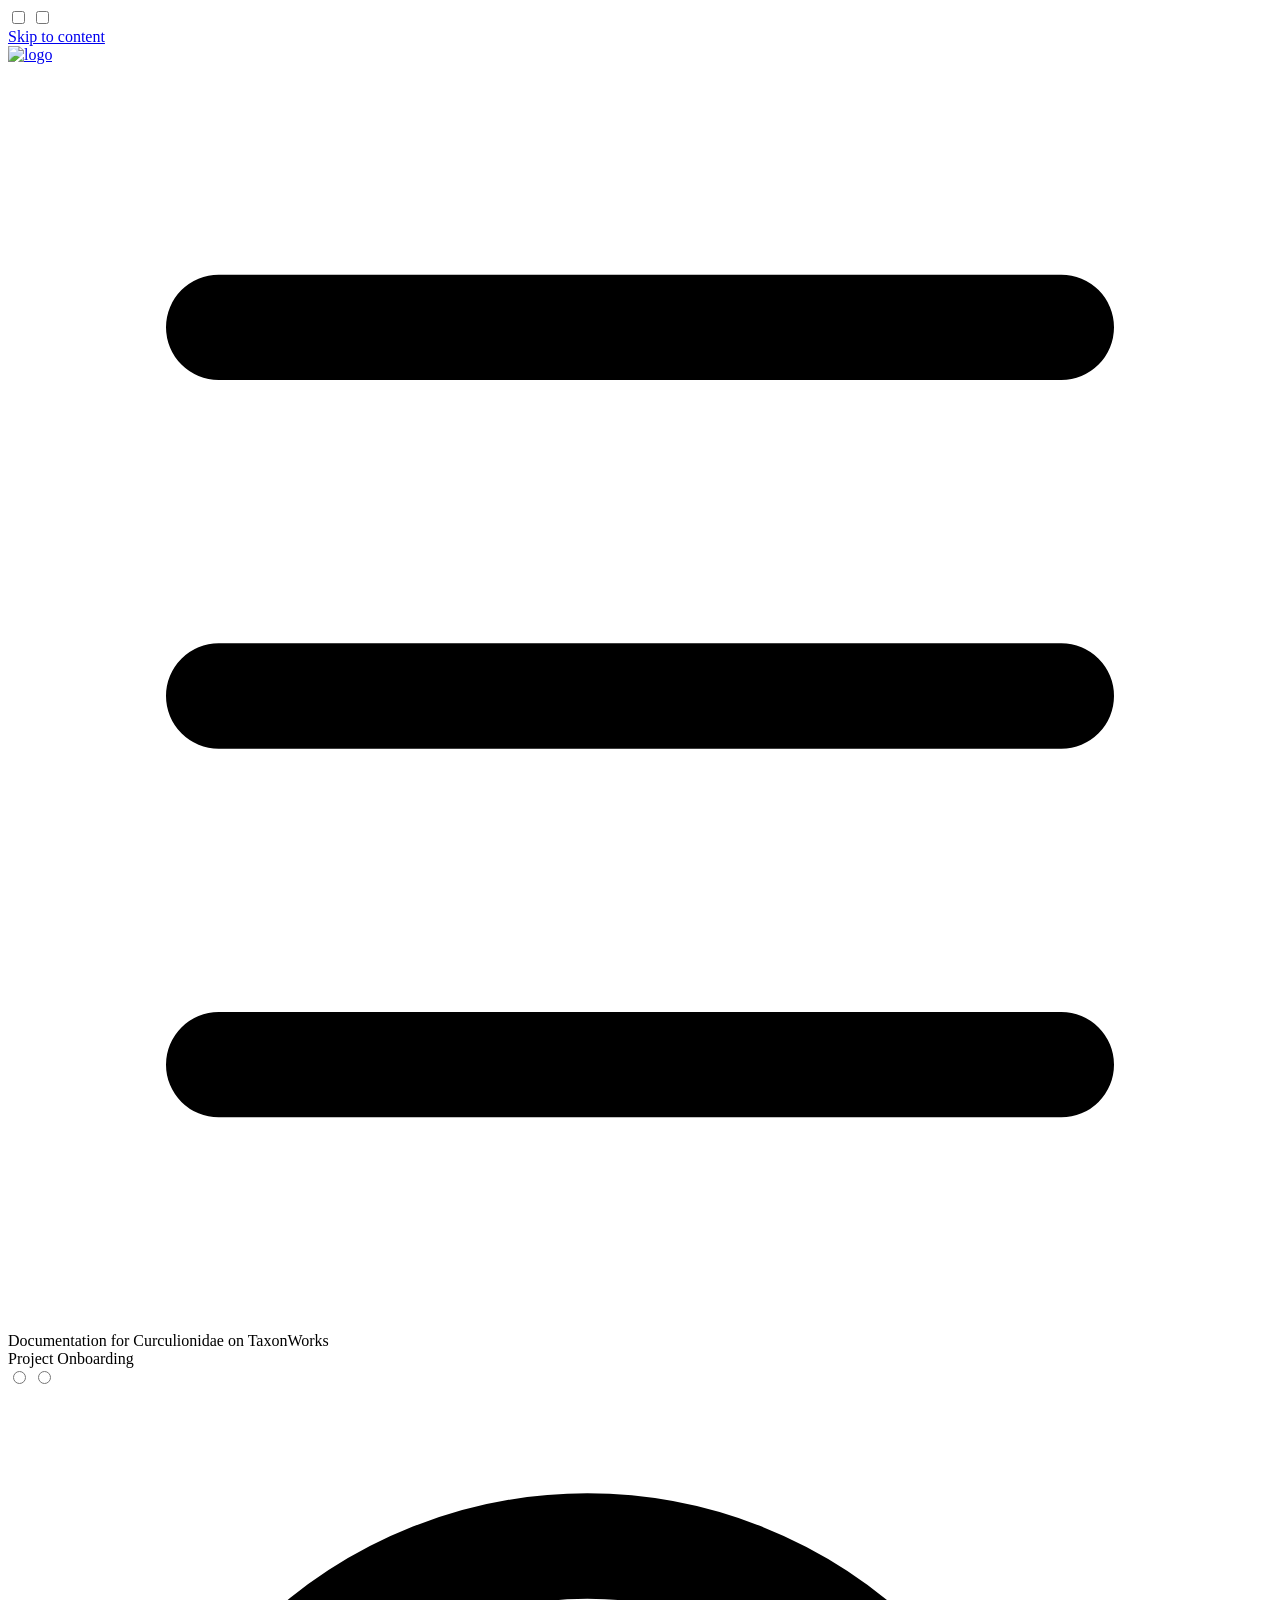
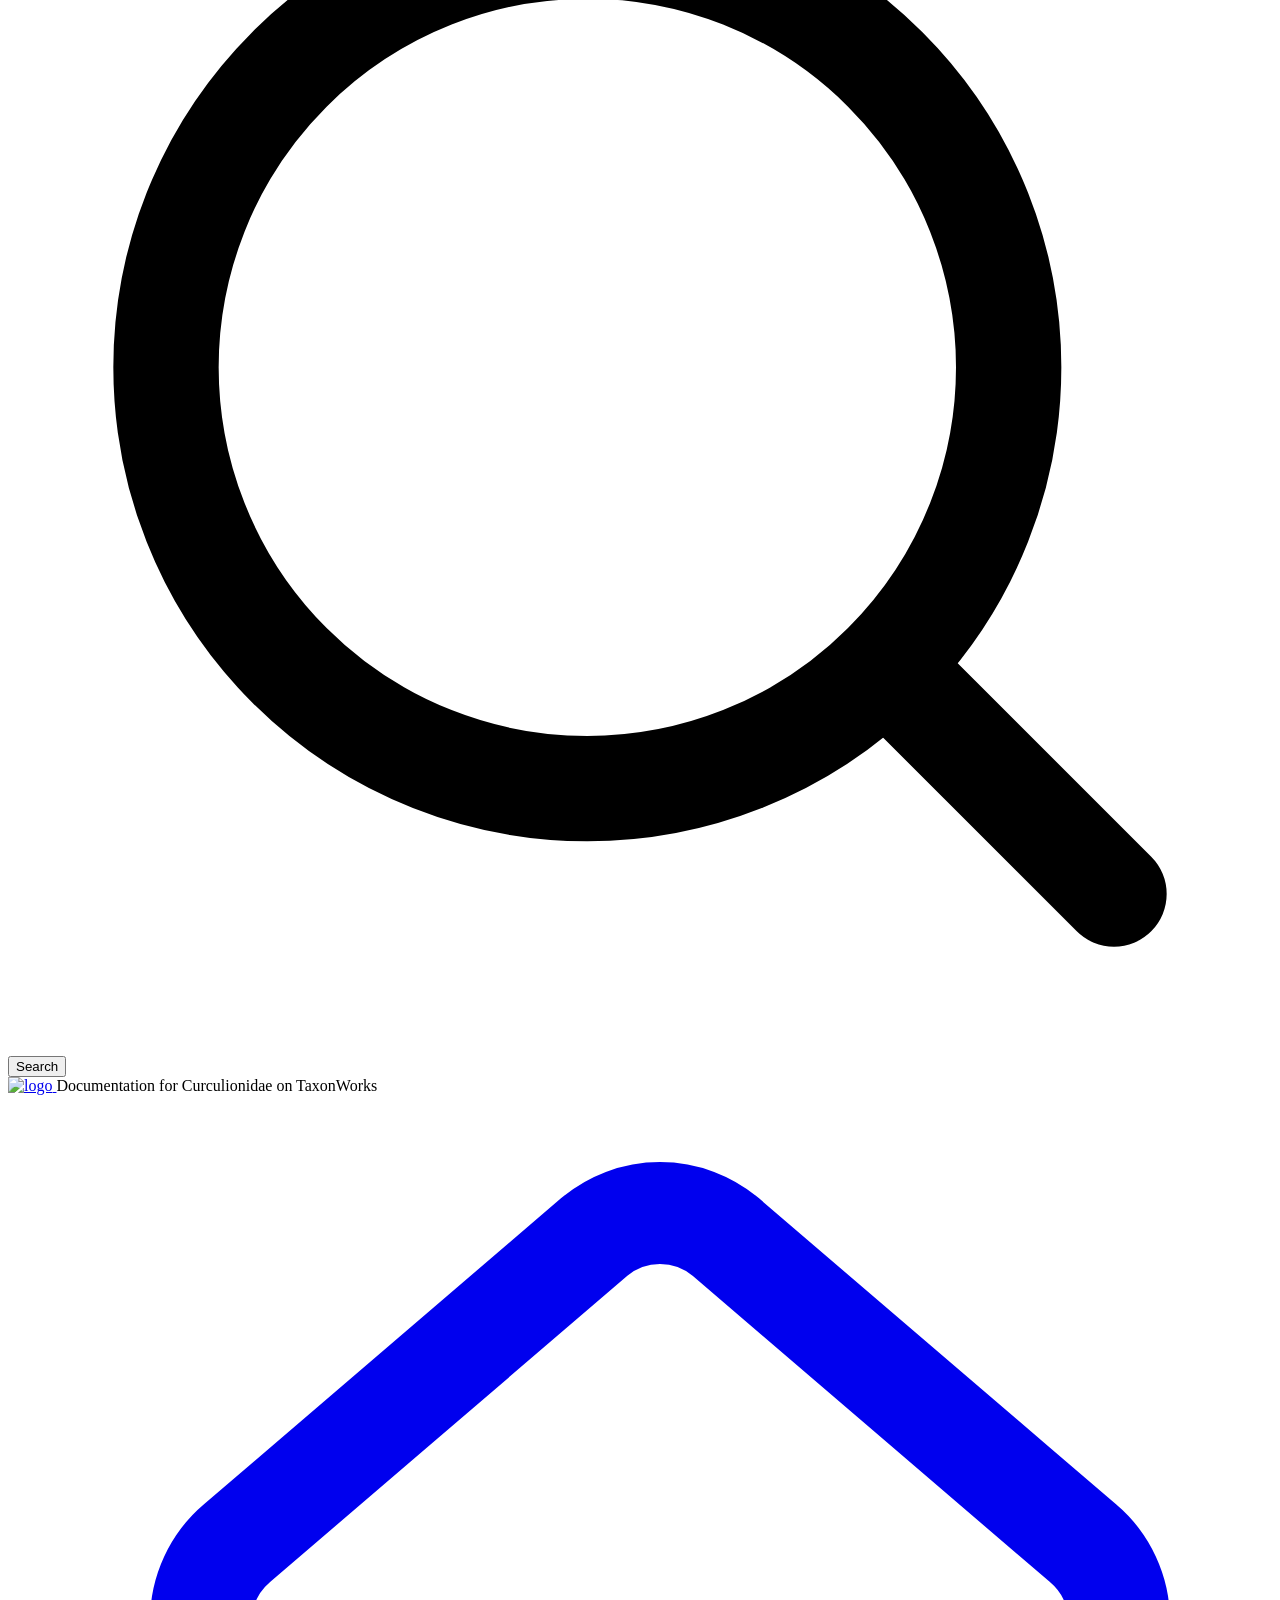
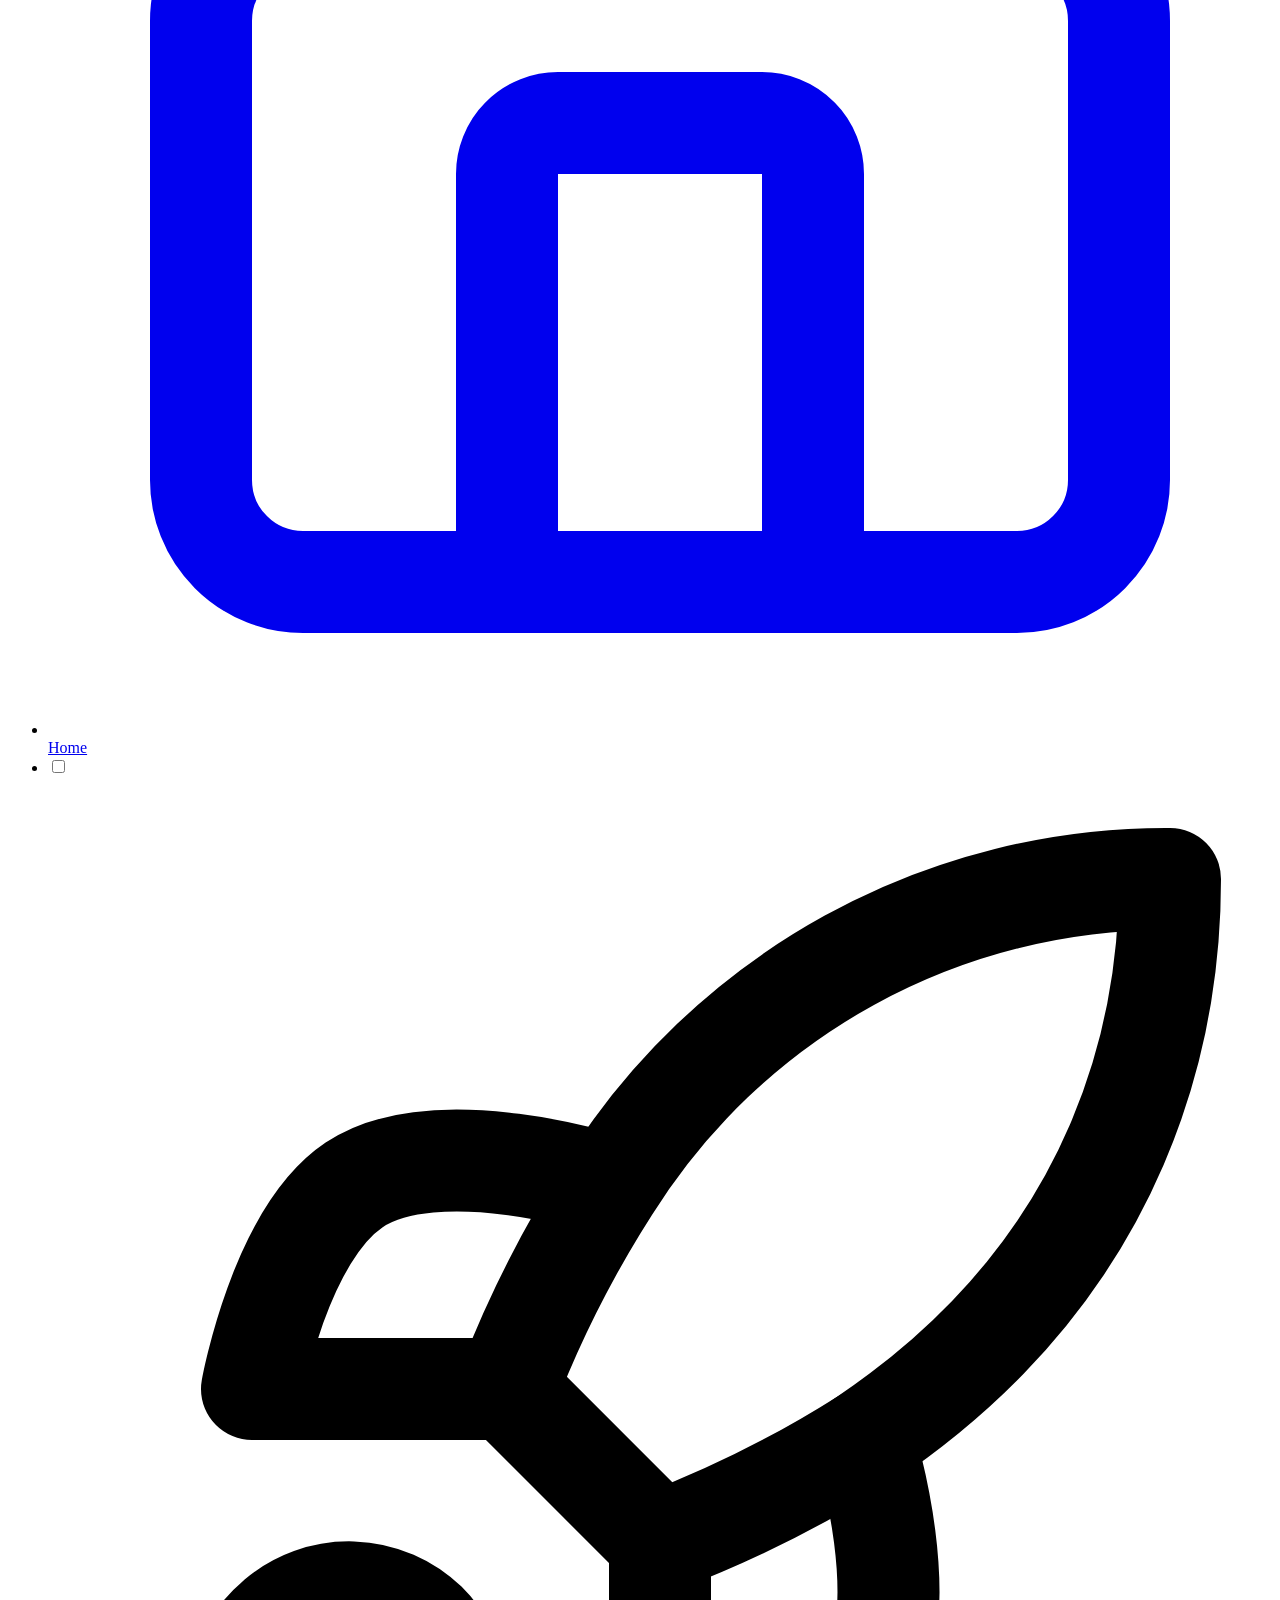
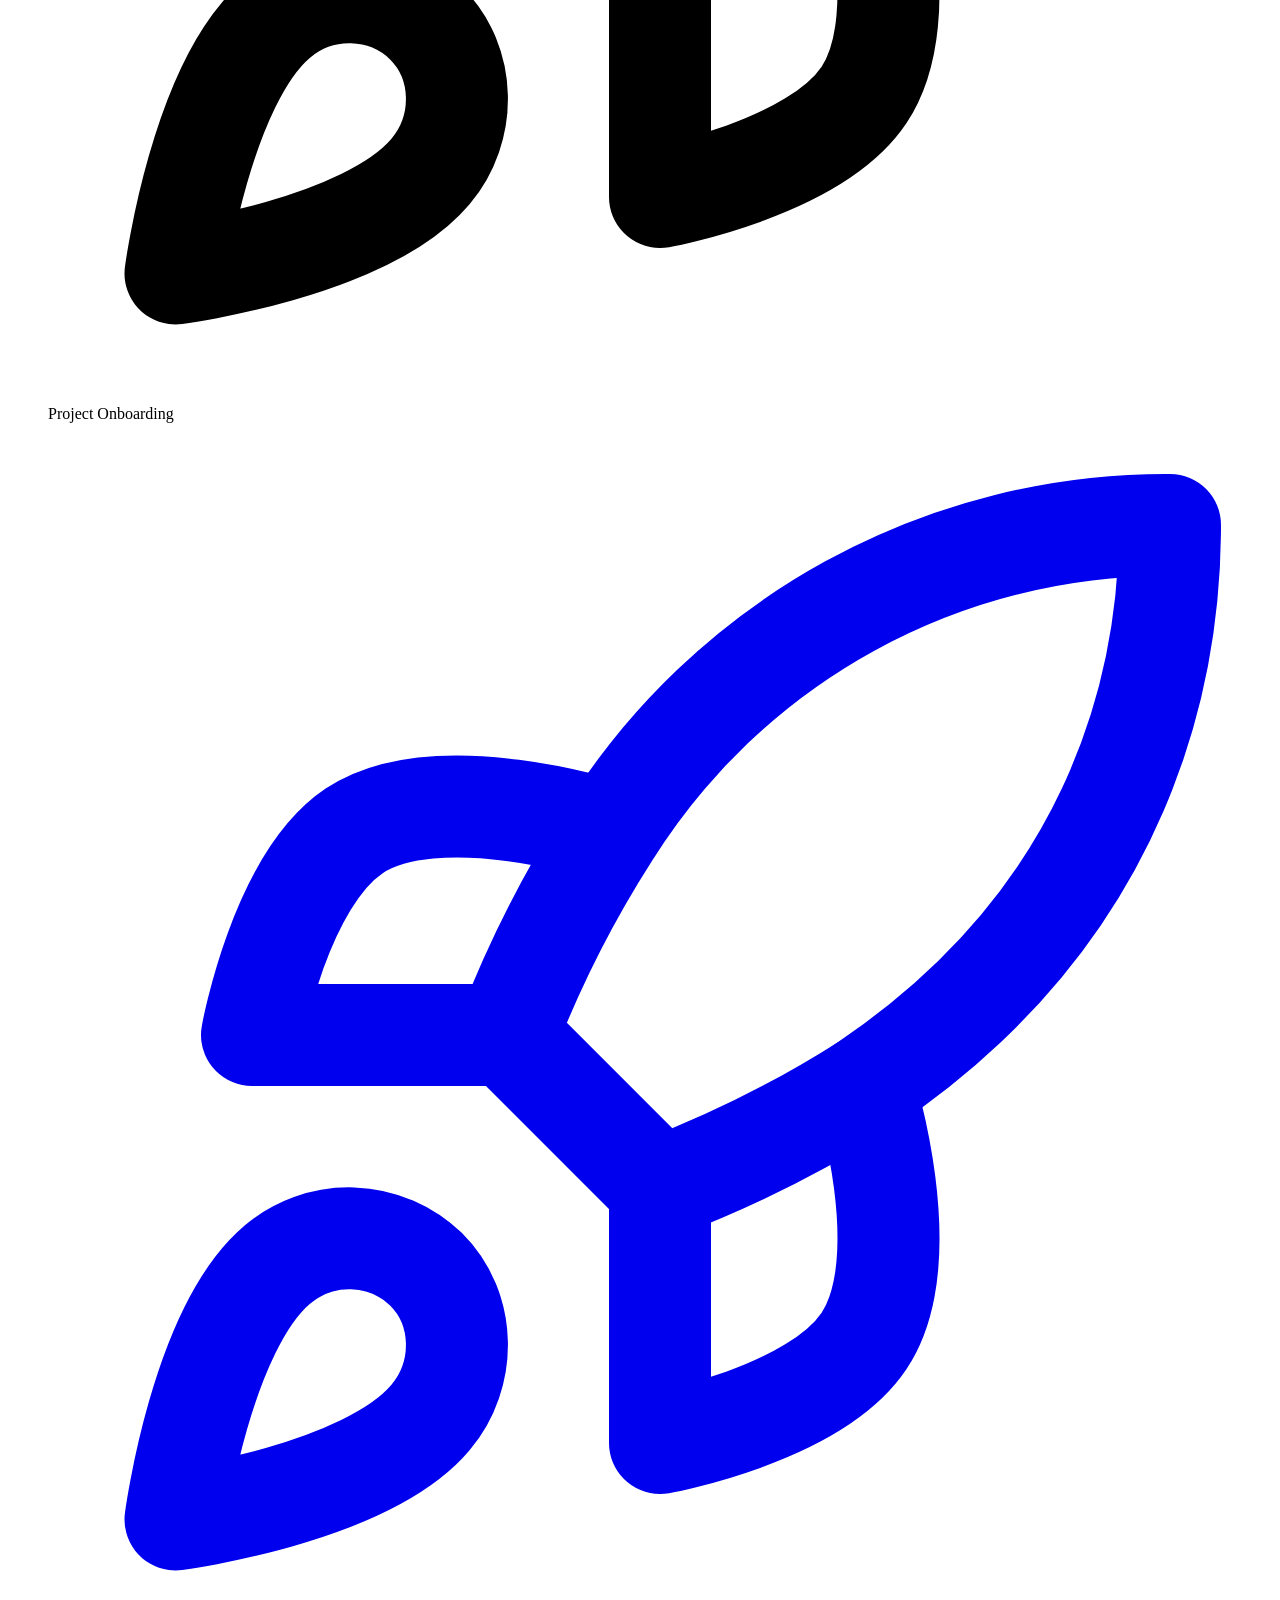
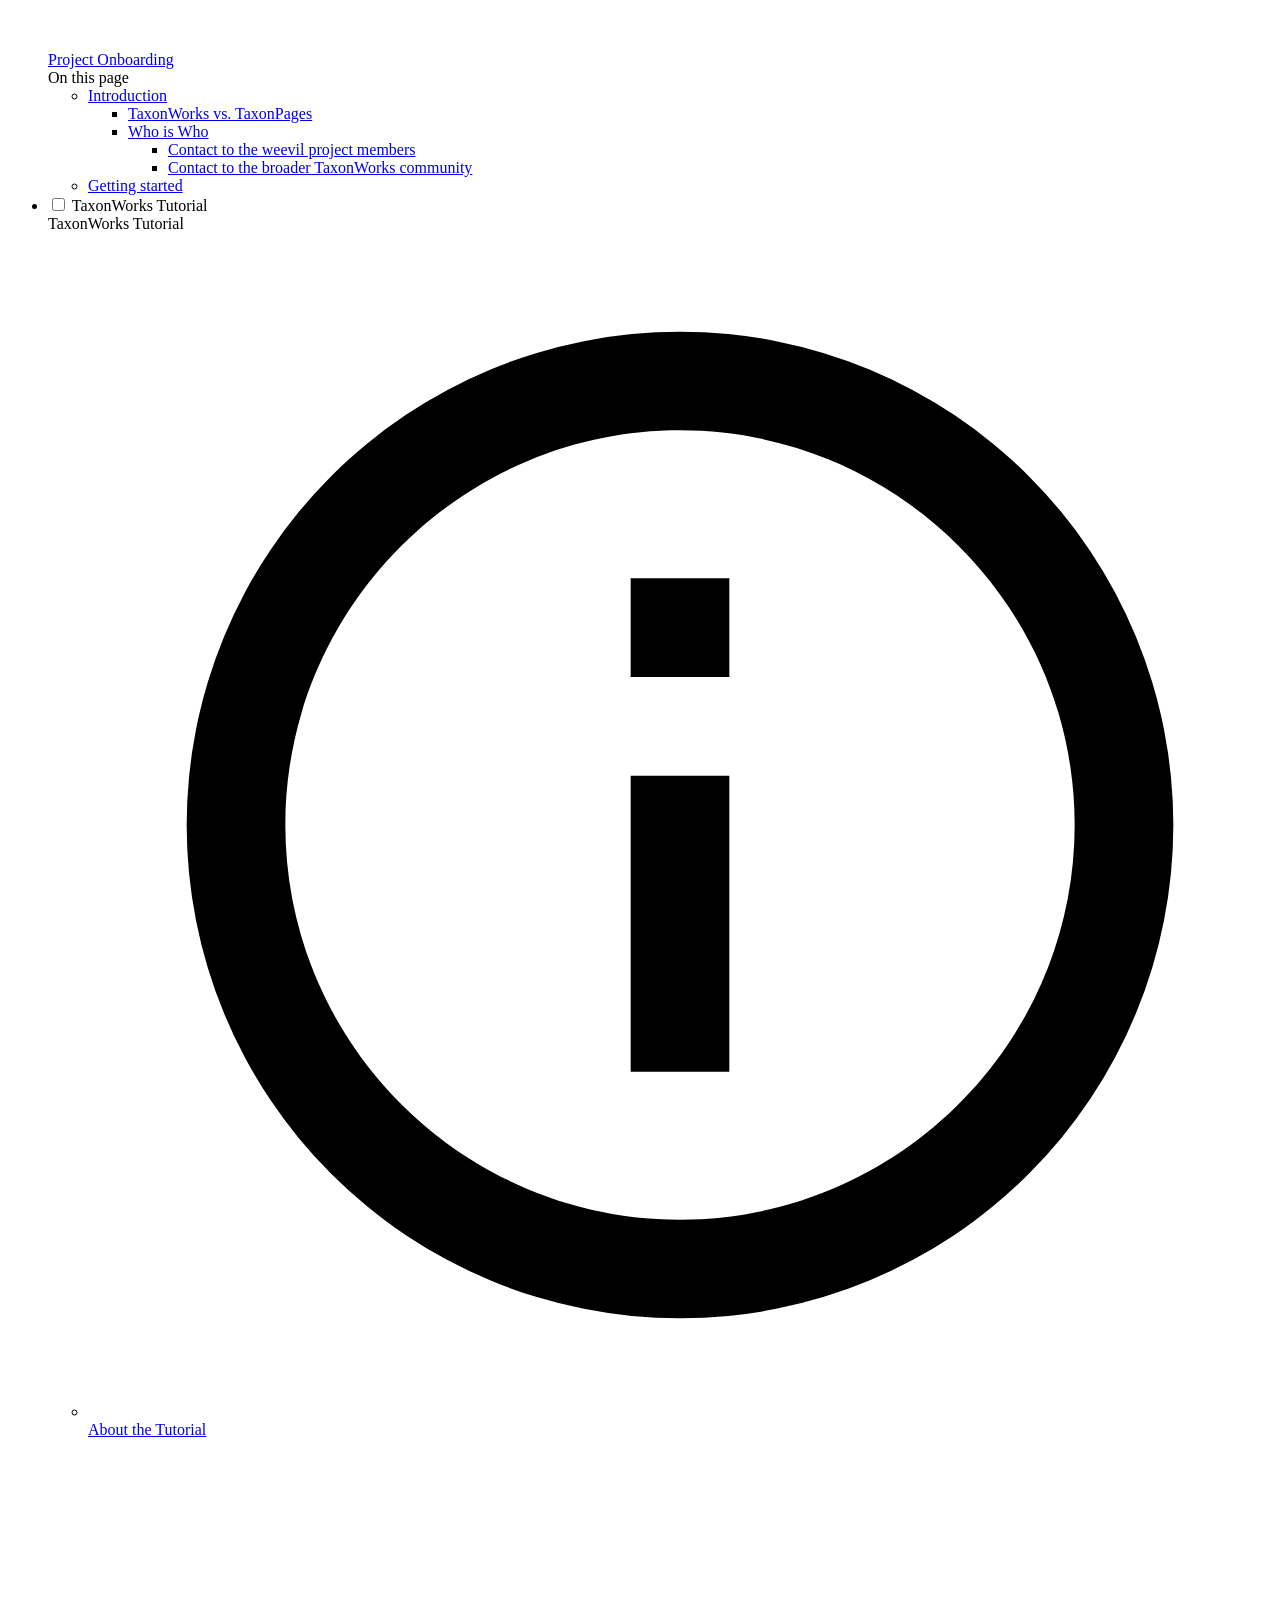
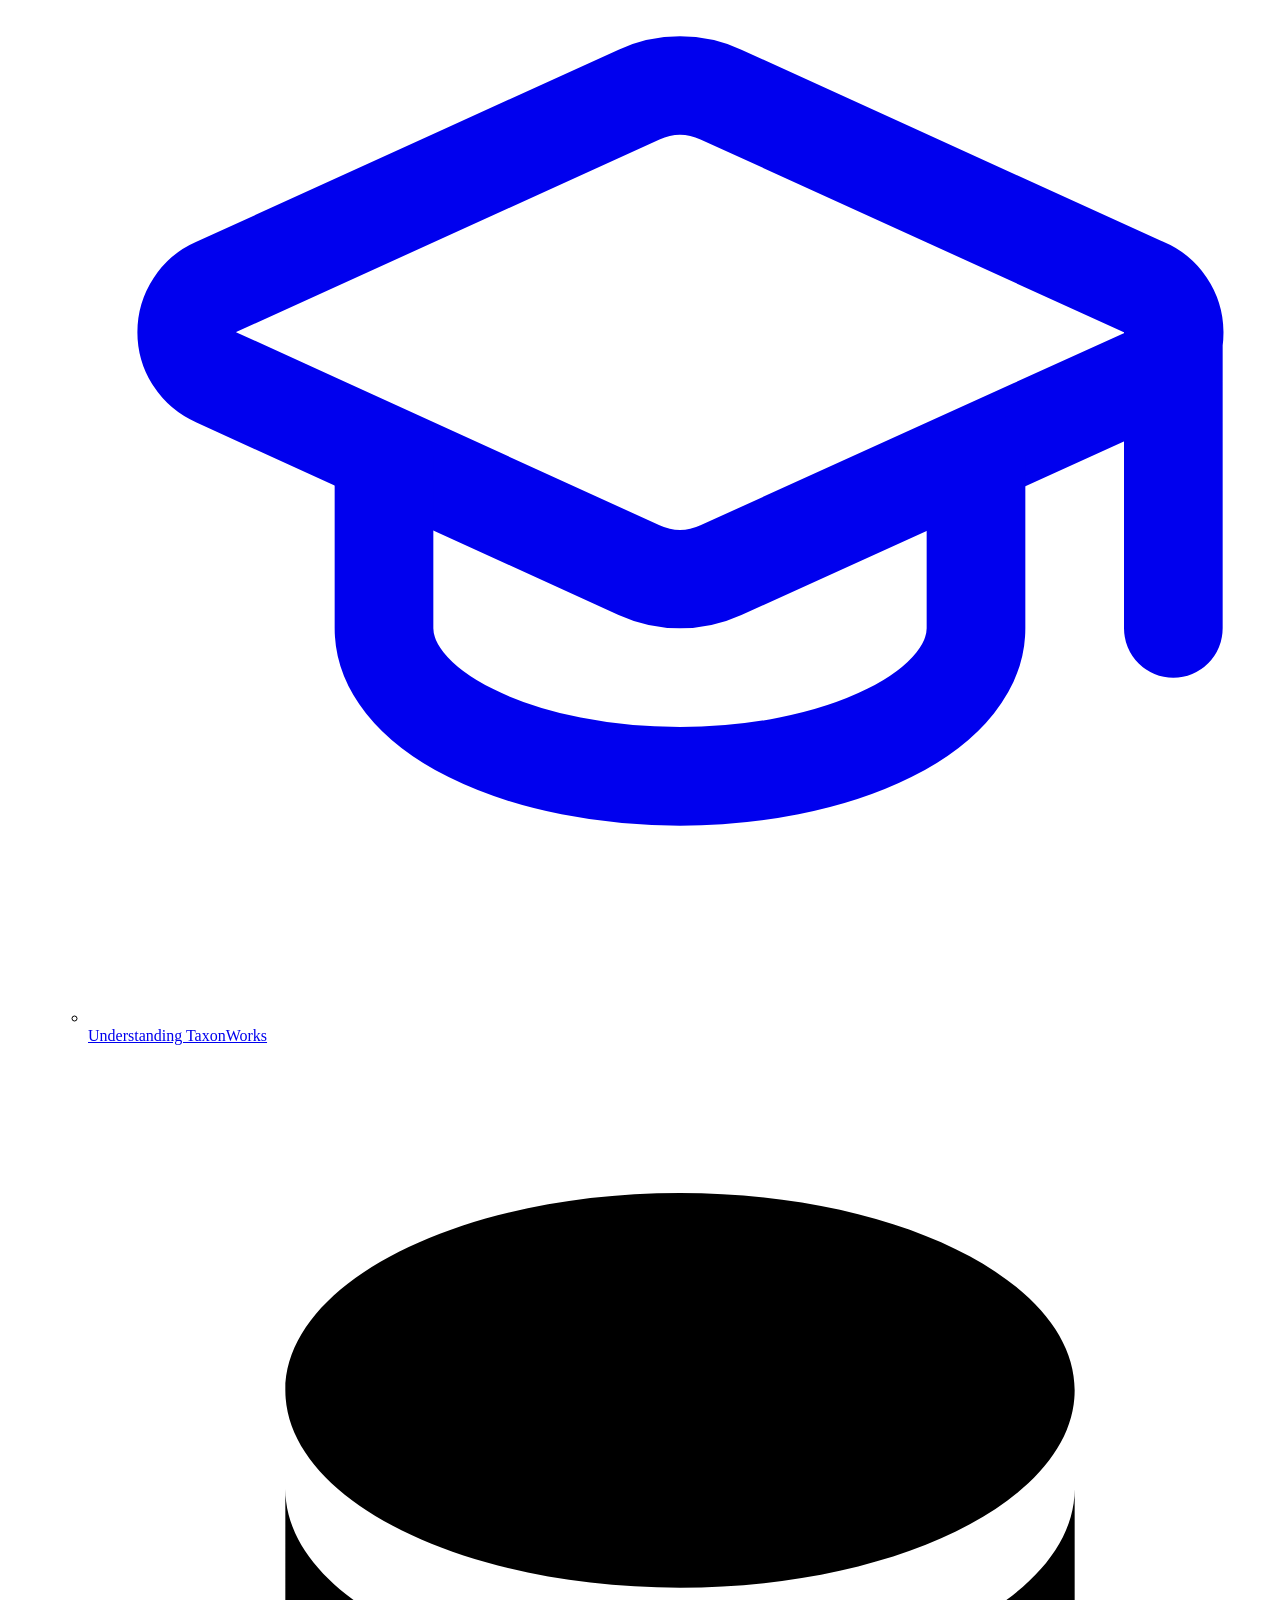
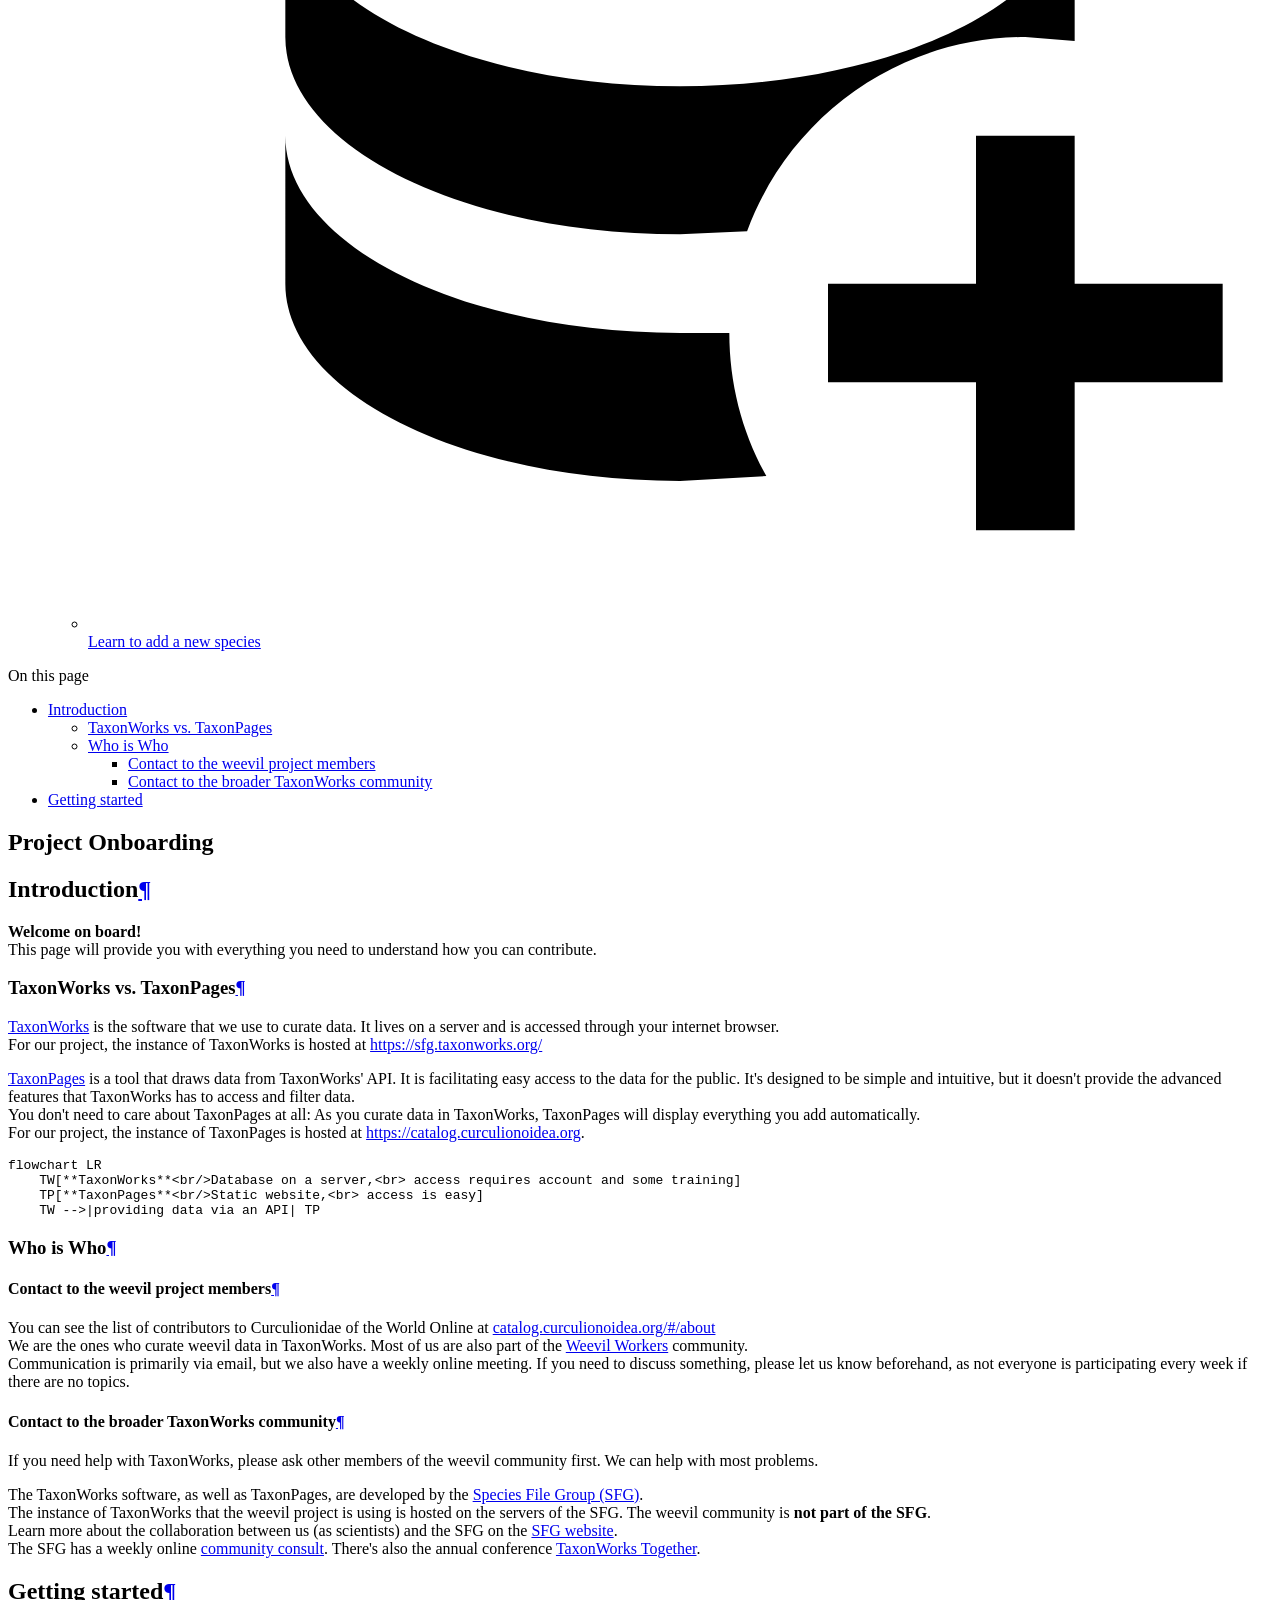
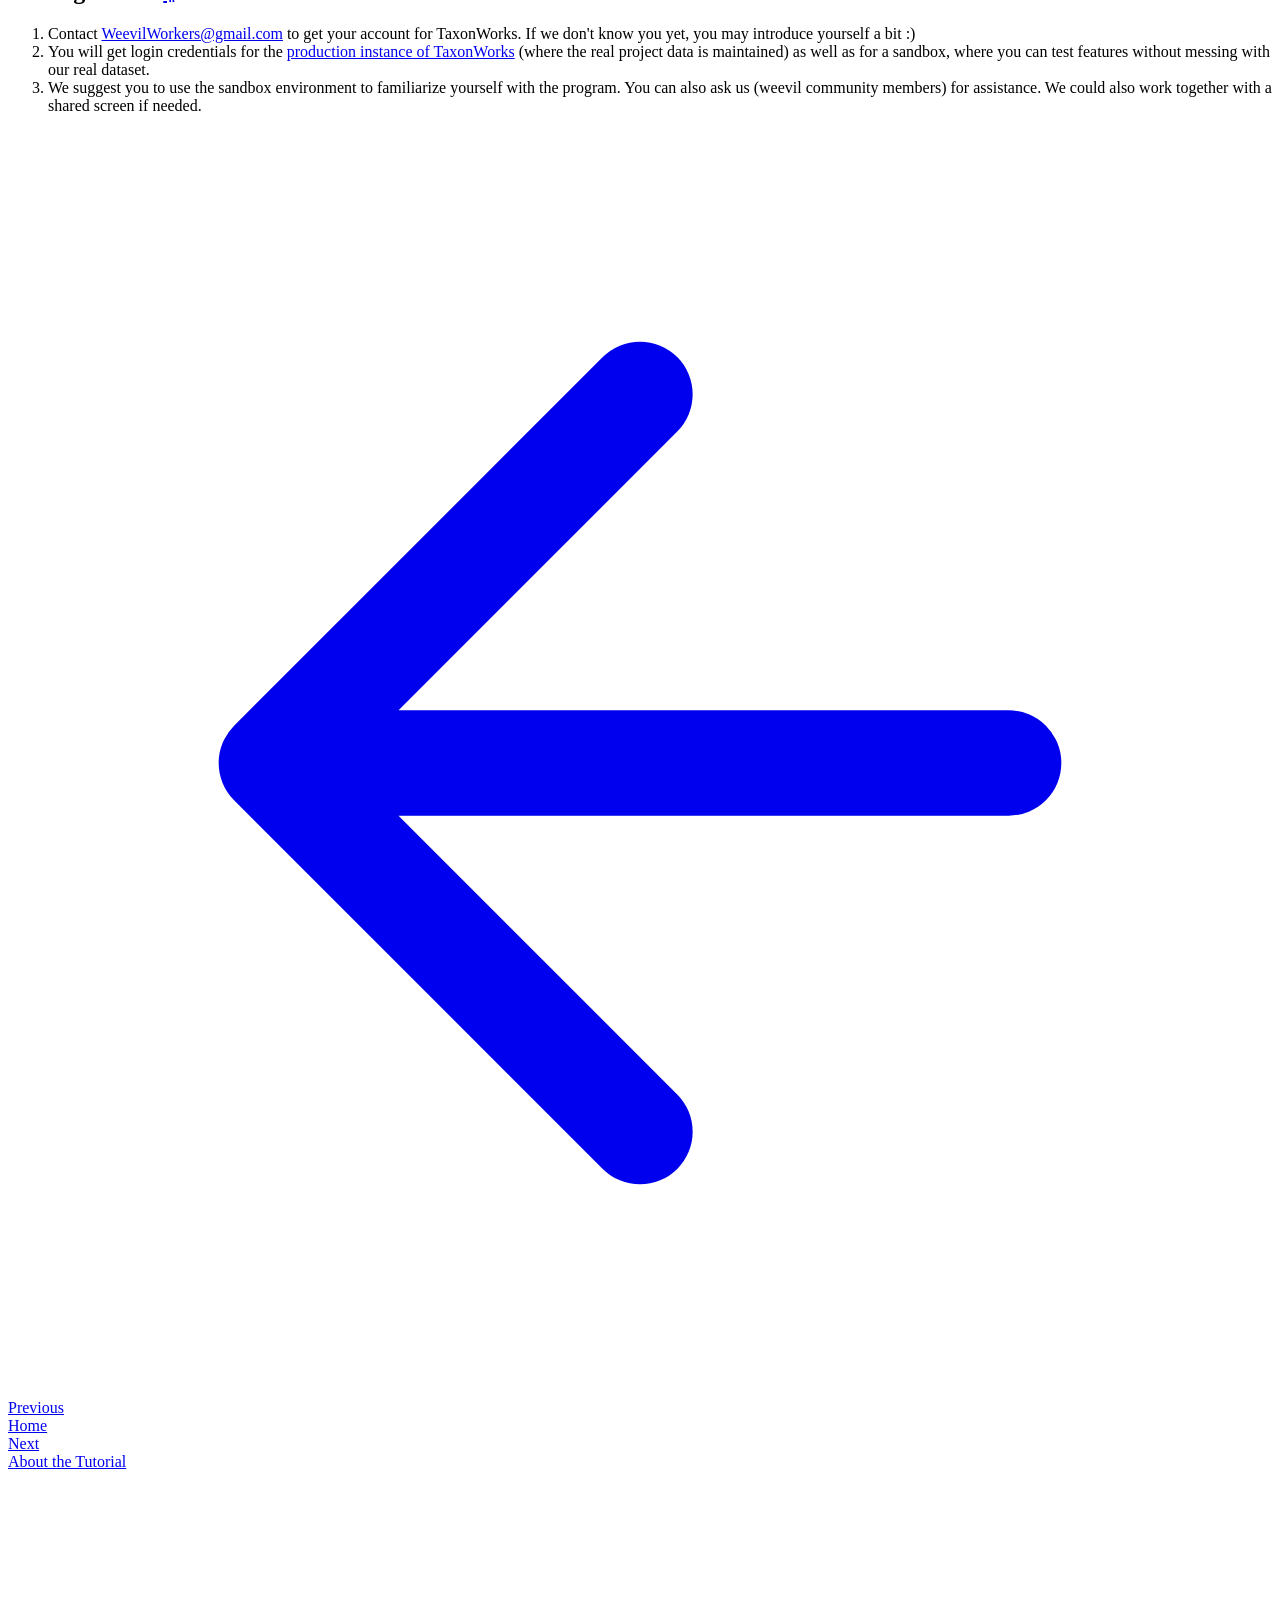
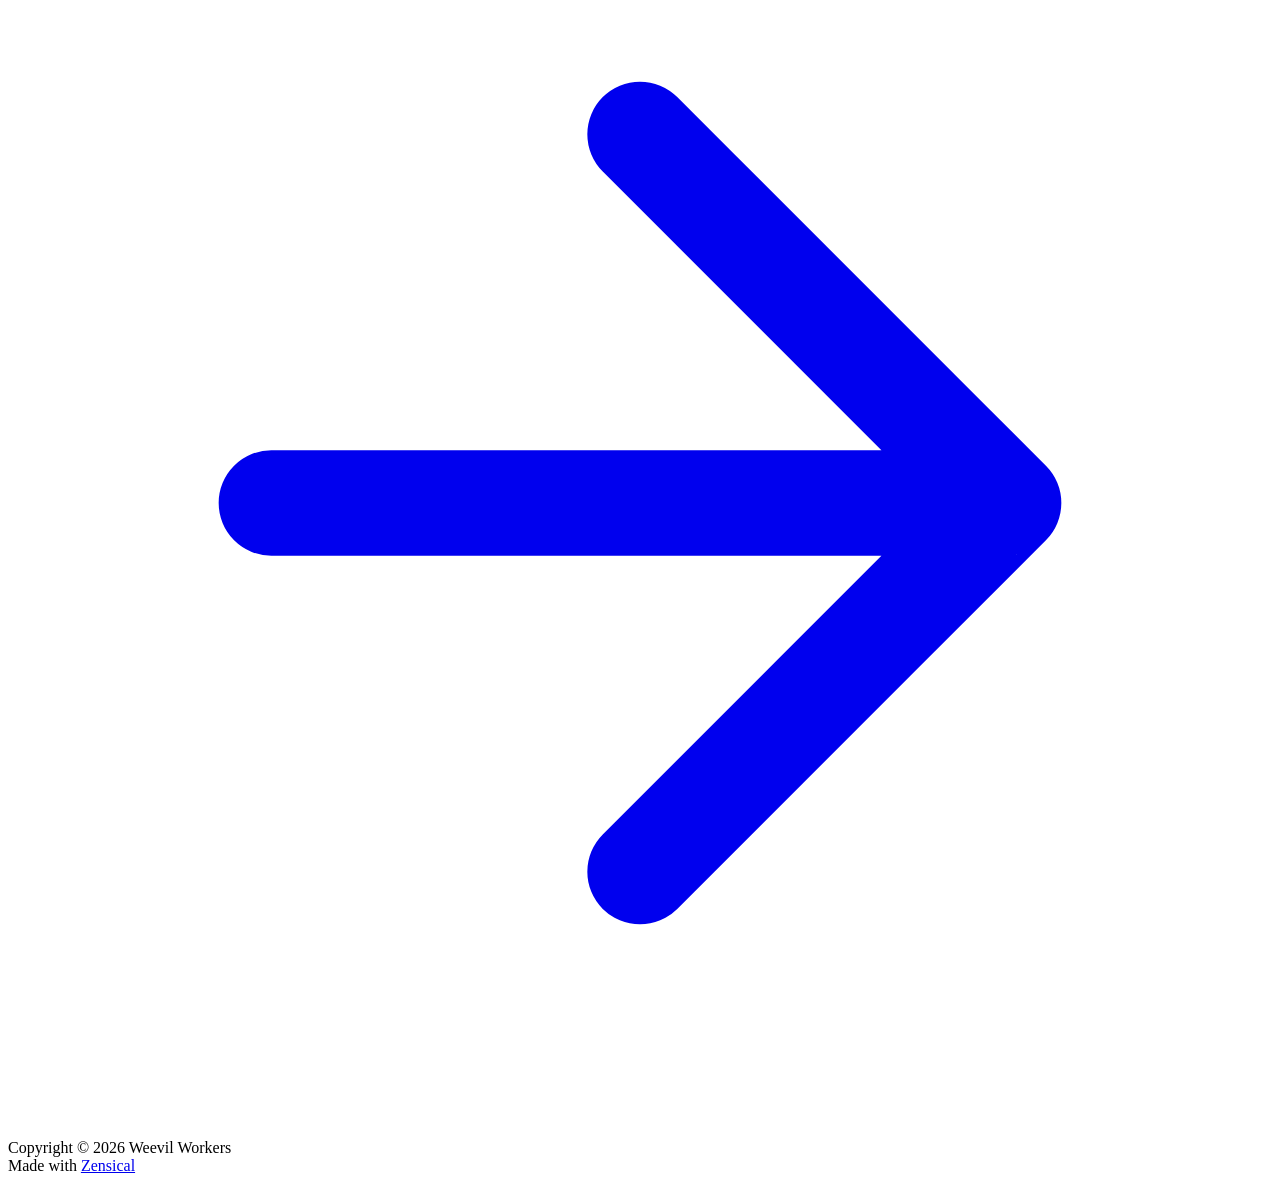
==== site/onboarding/index.html @ 03f2b003 "video link fixed" ====
<!doctype html>
<html lang="en" class="no-js">
  <head>
    
      <meta charset="utf-8">
      <meta name="viewport" content="width=device-width,initial-scale=1">
      
        <meta name="description" content="A new project generated from the default template project.">
      
      
        <meta name="author" content="<Weevil Workers>">
      
      
        <link rel="canonical" href="http://weevil-see.com/docs/onboarding/">
      
      
        <link rel="prev" href="..">
      
      
        <link rel="next" href="../TutorialAbout/">
      
      
        
      
      
      <link rel="icon" href="../assets/images/favicon.png">
      <meta name="generator" content="zensical-0.0.19">
    
    
      
        <title>Project Onboarding - Documentation for Curculionidae on TaxonWorks</title>
      
    
    
      
        
      
      <link rel="stylesheet" href="../assets/stylesheets/modern/main.d4922b3c.min.css">
      
        
          
        
        <link rel="stylesheet" href="../assets/stylesheets/modern/palette.dfe2e883.min.css">
      
      


    
    
      
    
    
      
        
        
        <link rel="preconnect" href="https://fonts.gstatic.com" crossorigin>
        <link rel="stylesheet" href="https://fonts.googleapis.com/css?family=Inter:300,300i,400,400i,500,500i,700,700i%7CJetBrains+Mono:400,400i,700,700i&display=fallback">
        <style>:root{--md-text-font:"Inter";--md-code-font:"JetBrains Mono"}</style>
      
    
    
    <script>__md_scope=new URL("..",location),__md_hash=e=>[...e].reduce(((e,t)=>(e<<5)-e+t.charCodeAt(0)),0),__md_get=(e,t=localStorage,a=__md_scope)=>JSON.parse(t.getItem(a.pathname+"."+e)),__md_set=(e,t,a=localStorage,_=__md_scope)=>{try{a.setItem(_.pathname+"."+e,JSON.stringify(t))}catch(e){}},document.documentElement.setAttribute("data-platform",navigator.platform)</script>
    
      

    
    
  </head>
  
  
    
    
      
    
    
    
    
    <body dir="ltr" data-md-color-scheme="default" data-md-color-primary="indigo" data-md-color-accent="indigo">
  
    
    <input class="md-toggle" data-md-toggle="drawer" type="checkbox" id="__drawer" autocomplete="off">
    <input class="md-toggle" data-md-toggle="search" type="checkbox" id="__search" autocomplete="off">
    <label class="md-overlay" for="__drawer"></label>
    <div data-md-component="skip">
      
        
        <a href="#introduction" class="md-skip">
          Skip to content
        </a>
      
    </div>
    <div data-md-component="announce">
      
    </div>
    
    
      

  

<header class="md-header md-header--shadow" data-md-component="header">
  <nav class="md-header__inner md-grid" aria-label="Header">
    <a href=".." title="Documentation for Curculionidae on TaxonWorks" class="md-header__button md-logo" aria-label="Documentation for Curculionidae on TaxonWorks" data-md-component="logo">
      
  <img src="../assets/logo.png" alt="logo">

    </a>
    <label class="md-header__button md-icon" for="__drawer">
      
      <svg xmlns="http://www.w3.org/2000/svg" fill="none" stroke="currentColor" stroke-linecap="round" stroke-linejoin="round" stroke-width="2" class="lucide lucide-menu" viewBox="0 0 24 24"><path d="M4 5h16M4 12h16M4 19h16"/></svg>
    </label>
    <div class="md-header__title" data-md-component="header-title">
      <div class="md-header__ellipsis">
        <div class="md-header__topic">
          <span class="md-ellipsis">
            Documentation for Curculionidae on TaxonWorks
          </span>
        </div>
        <div class="md-header__topic" data-md-component="header-topic">
          <span class="md-ellipsis">
            
              Project Onboarding
            
          </span>
        </div>
      </div>
    </div>
    
      
        <form class="md-header__option" data-md-component="palette">
  
    
    
    
    <input class="md-option" data-md-color-media="none" data-md-color-scheme="default" data-md-color-primary="indigo" data-md-color-accent="indigo"  aria-label="Switch to dark mode"  type="radio" name="__palette" id="__palette_0">
    
      <label class="md-header__button md-icon" title="Switch to dark mode" for="__palette_1" hidden>
        <svg xmlns="http://www.w3.org/2000/svg" fill="none" stroke="currentColor" stroke-linecap="round" stroke-linejoin="round" stroke-width="2" class="lucide lucide-sun" viewBox="0 0 24 24"><circle cx="12" cy="12" r="4"/><path d="M12 2v2M12 20v2M4.93 4.93l1.41 1.41M17.66 17.66l1.41 1.41M2 12h2M20 12h2M6.34 17.66l-1.41 1.41M19.07 4.93l-1.41 1.41"/></svg>
      </label>
    
  
    
    
    
    <input class="md-option" data-md-color-media="none" data-md-color-scheme="slate" data-md-color-primary="indigo" data-md-color-accent="indigo"  aria-label="Switch to light mode"  type="radio" name="__palette" id="__palette_1">
    
      <label class="md-header__button md-icon" title="Switch to light mode" for="__palette_0" hidden>
        <svg xmlns="http://www.w3.org/2000/svg" fill="none" stroke="currentColor" stroke-linecap="round" stroke-linejoin="round" stroke-width="2" class="lucide lucide-moon" viewBox="0 0 24 24"><path d="M20.985 12.486a9 9 0 1 1-9.473-9.472c.405-.022.617.46.402.803a6 6 0 0 0 8.268 8.268c.344-.215.825-.004.803.401"/></svg>
      </label>
    
  
</form>
      
    
    
      <script>var palette=__md_get("__palette");if(palette&&palette.color){if("(prefers-color-scheme)"===palette.color.media){var media=matchMedia("(prefers-color-scheme: light)"),input=document.querySelector(media.matches?"[data-md-color-media='(prefers-color-scheme: light)']":"[data-md-color-media='(prefers-color-scheme: dark)']");palette.color.media=input.getAttribute("data-md-color-media"),palette.color.scheme=input.getAttribute("data-md-color-scheme"),palette.color.primary=input.getAttribute("data-md-color-primary"),palette.color.accent=input.getAttribute("data-md-color-accent")}for(var[key,value]of Object.entries(palette.color))document.body.setAttribute("data-md-color-"+key,value)}</script>
    
    
    
      
      
        <label class="md-header__button md-icon" for="__search">
          
          <svg xmlns="http://www.w3.org/2000/svg" fill="none" stroke="currentColor" stroke-linecap="round" stroke-linejoin="round" stroke-width="2" class="lucide lucide-search" viewBox="0 0 24 24"><path d="m21 21-4.34-4.34"/><circle cx="11" cy="11" r="8"/></svg>
        </label>
        <div class="md-search" data-md-component="search" role="dialog" aria-label="Search">
  <button type="button" class="md-search__button">
    Search
  </button>
</div>
      
    
    <div class="md-header__source">
      
    </div>
  </nav>
  
</header>
    
    <div class="md-container" data-md-component="container">
      
      
        
          
        
      
      <main class="md-main" data-md-component="main">
        <div class="md-main__inner md-grid">
          
            
              
              <div class="md-sidebar md-sidebar--primary" data-md-component="sidebar" data-md-type="navigation" >
                <div class="md-sidebar__scrollwrap">
                  <div class="md-sidebar__inner">
                    



<nav class="md-nav md-nav--primary" aria-label="Navigation" data-md-level="0">
  <label class="md-nav__title" for="__drawer">
    <a href=".." title="Documentation for Curculionidae on TaxonWorks" class="md-nav__button md-logo" aria-label="Documentation for Curculionidae on TaxonWorks" data-md-component="logo">
      
  <img src="../assets/logo.png" alt="logo">

    </a>
    Documentation for Curculionidae on TaxonWorks
  </label>
  
  <ul class="md-nav__list" data-md-scrollfix>
    
      
      
  
  
  
  
    <li class="md-nav__item">
      <a href=".." class="md-nav__link">
        
  
  
    <svg xmlns="http://www.w3.org/2000/svg" fill="none" stroke="currentColor" stroke-linecap="round" stroke-linejoin="round" stroke-width="2" class="lucide lucide-home" viewBox="0 0 24 24"><path d="M15 21v-8a1 1 0 0 0-1-1h-4a1 1 0 0 0-1 1v8"/><path d="M3 10a2 2 0 0 1 .709-1.528l7-6a2 2 0 0 1 2.582 0l7 6A2 2 0 0 1 21 10v9a2 2 0 0 1-2 2H5a2 2 0 0 1-2-2z"/></svg>
  
  <span class="md-ellipsis">
    
  
    Home
  

    
  </span>
  
  

      </a>
    </li>
  

    
      
      
  
  
    
  
  
  
    <li class="md-nav__item md-nav__item--active">
      
      <input class="md-nav__toggle md-toggle" type="checkbox" id="__toc">
      
      
      
        <label class="md-nav__link md-nav__link--active" for="__toc">
          
  
  
    <svg xmlns="http://www.w3.org/2000/svg" fill="none" stroke="currentColor" stroke-linecap="round" stroke-linejoin="round" stroke-width="2" class="lucide lucide-rocket" viewBox="0 0 24 24"><path d="M4.5 16.5c-1.5 1.26-2 5-2 5s3.74-.5 5-2c.71-.84.7-2.13-.09-2.91a2.18 2.18 0 0 0-2.91-.09M12 15l-3-3a22 22 0 0 1 2-3.95A12.88 12.88 0 0 1 22 2c0 2.72-.78 7.5-6 11a22.4 22.4 0 0 1-4 2"/><path d="M9 12H4s.55-3.03 2-4c1.62-1.08 5 0 5 0M12 15v5s3.03-.55 4-2c1.08-1.62 0-5 0-5"/></svg>
  
  <span class="md-ellipsis">
    
  
    Project Onboarding
  

    
  </span>
  
  

          <span class="md-nav__icon md-icon"></span>
        </label>
      
      <a href="./" class="md-nav__link md-nav__link--active">
        
  
  
    <svg xmlns="http://www.w3.org/2000/svg" fill="none" stroke="currentColor" stroke-linecap="round" stroke-linejoin="round" stroke-width="2" class="lucide lucide-rocket" viewBox="0 0 24 24"><path d="M4.5 16.5c-1.5 1.26-2 5-2 5s3.74-.5 5-2c.71-.84.7-2.13-.09-2.91a2.18 2.18 0 0 0-2.91-.09M12 15l-3-3a22 22 0 0 1 2-3.95A12.88 12.88 0 0 1 22 2c0 2.72-.78 7.5-6 11a22.4 22.4 0 0 1-4 2"/><path d="M9 12H4s.55-3.03 2-4c1.62-1.08 5 0 5 0M12 15v5s3.03-.55 4-2c1.08-1.62 0-5 0-5"/></svg>
  
  <span class="md-ellipsis">
    
  
    Project Onboarding
  

    
  </span>
  
  

      </a>
      
        


<nav class="md-nav md-nav--secondary" aria-label="On this page">
  
  
  
  
    <label class="md-nav__title" for="__toc">
      <span class="md-nav__icon md-icon"></span>
      On this page
    </label>
    <ul class="md-nav__list" data-md-component="toc" data-md-scrollfix>
      
        <li class="md-nav__item">
  <a href="#introduction" class="md-nav__link">
    <span class="md-ellipsis">
      
        Introduction
      
    </span>
  </a>
  
    <nav class="md-nav" aria-label="Introduction">
      <ul class="md-nav__list">
        
          <li class="md-nav__item">
  <a href="#taxonworks-vs-taxonpages" class="md-nav__link">
    <span class="md-ellipsis">
      
        TaxonWorks vs. TaxonPages
      
    </span>
  </a>
  
</li>
        
          <li class="md-nav__item">
  <a href="#who-is-who" class="md-nav__link">
    <span class="md-ellipsis">
      
        Who is Who
      
    </span>
  </a>
  
    <nav class="md-nav" aria-label="Who is Who">
      <ul class="md-nav__list">
        
          <li class="md-nav__item">
  <a href="#contact-to-the-weevil-project-members" class="md-nav__link">
    <span class="md-ellipsis">
      
        Contact to the weevil project members
      
    </span>
  </a>
  
</li>
        
          <li class="md-nav__item">
  <a href="#contact-to-the-broader-taxonworks-community" class="md-nav__link">
    <span class="md-ellipsis">
      
        Contact to the broader TaxonWorks community
      
    </span>
  </a>
  
</li>
        
      </ul>
    </nav>
  
</li>
        
      </ul>
    </nav>
  
</li>
      
        <li class="md-nav__item">
  <a href="#getting-started" class="md-nav__link">
    <span class="md-ellipsis">
      
        Getting started
      
    </span>
  </a>
  
</li>
      
    </ul>
  
</nav>
      
    </li>
  

    
      
      
  
  
  
  
    
    
      
        
      
        
      
        
      
    
    
    
      
        
        
      
    
    
    <li class="md-nav__item md-nav__item--section md-nav__item--nested">
      
        
        
        <input class="md-nav__toggle md-toggle " type="checkbox" id="__nav_3" >
        
          
          <label class="md-nav__link" for="__nav_3" id="__nav_3_label" tabindex="">
            
  
  
  <span class="md-ellipsis">
    
  
    TaxonWorks Tutorial
  

    
  </span>
  
  

            <span class="md-nav__icon md-icon"></span>
          </label>
        
        <nav class="md-nav" data-md-level="1" aria-labelledby="__nav_3_label" aria-expanded="false">
          <label class="md-nav__title" for="__nav_3">
            <span class="md-nav__icon md-icon"></span>
            
  
    TaxonWorks Tutorial
  

          </label>
          <ul class="md-nav__list" data-md-scrollfix>
            
              
                
  
  
  
  
    <li class="md-nav__item">
      <a href="../TutorialAbout/" class="md-nav__link">
        
  
  
    <svg xmlns="http://www.w3.org/2000/svg" viewBox="0 0 24 24"><path d="M11 9h2V7h-2m1 13c-4.41 0-8-3.59-8-8s3.59-8 8-8 8 3.59 8 8-3.59 8-8 8m0-18A10 10 0 0 0 2 12a10 10 0 0 0 10 10 10 10 0 0 0 10-10A10 10 0 0 0 12 2m-1 15h2v-6h-2z"/></svg>
  
  <span class="md-ellipsis">
    
  
    About the Tutorial
  

    
  </span>
  
  

      </a>
    </li>
  

              
            
              
                
  
  
  
  
    <li class="md-nav__item">
      <a href="../TutorialTaxonWorks/" class="md-nav__link">
        
  
  
    <svg xmlns="http://www.w3.org/2000/svg" fill="none" stroke="currentColor" stroke-linecap="round" stroke-linejoin="round" stroke-width="2" class="lucide lucide-graduation-cap" viewBox="0 0 24 24"><path d="M21.42 10.922a1 1 0 0 0-.019-1.838L12.83 5.18a2 2 0 0 0-1.66 0L2.6 9.08a1 1 0 0 0 0 1.832l8.57 3.908a2 2 0 0 0 1.66 0zM22 10v6"/><path d="M6 12.5V16a6 3 0 0 0 12 0v-3.5"/></svg>
  
  <span class="md-ellipsis">
    
  
    Understanding TaxonWorks
  

    
  </span>
  
  

      </a>
    </li>
  

              
            
              
                
  
  
  
  
    <li class="md-nav__item">
      <a href="../TutorialAddSpecies/" class="md-nav__link">
        
  
  
    <svg xmlns="http://www.w3.org/2000/svg" viewBox="0 0 24 24"><path d="M18 14h2v3h3v2h-3v3h-2v-3h-3v-2h3zM12 3c4.42 0 8 1.79 8 4s-3.58 4-8 4-8-1.79-8-4 3.58-4 8-4M4 9c0 2.21 3.58 4 8 4s8-1.79 8-4v3.08L19 12c-2.59 0-4.8 1.64-5.64 3.94L12 16c-4.42 0-8-1.79-8-4zm0 5c0 2.21 3.58 4 8 4h1c0 1.05.27 2.04.75 2.9L12 21c-4.42 0-8-1.79-8-4z"/></svg>
  
  <span class="md-ellipsis">
    
  
    Learn to add a new species
  

    
  </span>
  
  

      </a>
    </li>
  

              
            
          </ul>
        </nav>
      
    </li>
  

    
  </ul>
</nav>
                  </div>
                </div>
              </div>
            
            
              
              <div class="md-sidebar md-sidebar--secondary" data-md-component="sidebar" data-md-type="toc" >
                <div class="md-sidebar__scrollwrap">
                  <div class="md-sidebar__inner">
                    


<nav class="md-nav md-nav--secondary" aria-label="On this page">
  
  
  
  
    <label class="md-nav__title" for="__toc">
      <span class="md-nav__icon md-icon"></span>
      On this page
    </label>
    <ul class="md-nav__list" data-md-component="toc" data-md-scrollfix>
      
        <li class="md-nav__item">
  <a href="#introduction" class="md-nav__link">
    <span class="md-ellipsis">
      
        Introduction
      
    </span>
  </a>
  
    <nav class="md-nav" aria-label="Introduction">
      <ul class="md-nav__list">
        
          <li class="md-nav__item">
  <a href="#taxonworks-vs-taxonpages" class="md-nav__link">
    <span class="md-ellipsis">
      
        TaxonWorks vs. TaxonPages
      
    </span>
  </a>
  
</li>
        
          <li class="md-nav__item">
  <a href="#who-is-who" class="md-nav__link">
    <span class="md-ellipsis">
      
        Who is Who
      
    </span>
  </a>
  
    <nav class="md-nav" aria-label="Who is Who">
      <ul class="md-nav__list">
        
          <li class="md-nav__item">
  <a href="#contact-to-the-weevil-project-members" class="md-nav__link">
    <span class="md-ellipsis">
      
        Contact to the weevil project members
      
    </span>
  </a>
  
</li>
        
          <li class="md-nav__item">
  <a href="#contact-to-the-broader-taxonworks-community" class="md-nav__link">
    <span class="md-ellipsis">
      
        Contact to the broader TaxonWorks community
      
    </span>
  </a>
  
</li>
        
      </ul>
    </nav>
  
</li>
        
      </ul>
    </nav>
  
</li>
      
        <li class="md-nav__item">
  <a href="#getting-started" class="md-nav__link">
    <span class="md-ellipsis">
      
        Getting started
      
    </span>
  </a>
  
</li>
      
    </ul>
  
</nav>
                  </div>
                </div>
              </div>
            
          
          
            <div class="md-content" data-md-component="content">
              
                



  


              
              <article class="md-content__inner md-typeset">
                
                  

  <h1>Project Onboarding</h1>

<h2 id="introduction">Introduction<a class="headerlink" href="#introduction" title="Permanent link">&para;</a></h2>
<p><strong>Welcome on board!</strong><br />
This page will provide you with everything you need to understand how you can contribute.</p>
<h3 id="taxonworks-vs-taxonpages">TaxonWorks vs. TaxonPages<a class="headerlink" href="#taxonworks-vs-taxonpages" title="Permanent link">&para;</a></h3>
<p><a href="https://taxonworks.org/">TaxonWorks</a> is the software that we use to curate data. It lives on a server and is accessed through your internet browser.<br />
For our project, the instance of TaxonWorks is hosted at <a href="https://sfg.taxonworks.org/">https://sfg.taxonworks.org/</a></p>
<p><a href="https://github.com/SpeciesFileGroup/taxonpages">TaxonPages</a> is a tool that draws data from TaxonWorks' API. It is facilitating easy access to the data for the public. It's designed to be simple and intuitive, but it doesn't provide the advanced features that TaxonWorks has to access and filter data.<br />
You don't need to care about TaxonPages at all: As you curate data in TaxonWorks, TaxonPages will display everything you add automatically.<br />
For our project, the instance of TaxonPages is hosted at <a href="https://catalog.curculionoidea.org">https://catalog.curculionoidea.org</a>.</p>
<pre class="mermaid"><code>flowchart LR
    TW[**TaxonWorks**&lt;br/&gt;Database on a server,&lt;br&gt; access requires account and some training]
    TP[**TaxonPages**&lt;br/&gt;Static website,&lt;br&gt; access is easy]
    TW --&gt;|providing data via an API| TP</code></pre>
<h3 id="who-is-who">Who is Who<a class="headerlink" href="#who-is-who" title="Permanent link">&para;</a></h3>
<h4 id="contact-to-the-weevil-project-members">Contact to the weevil project members<a class="headerlink" href="#contact-to-the-weevil-project-members" title="Permanent link">&para;</a></h4>
<p>You can see the list of contributors to Curculionidae of the World Online at <a href="https://catalog.curculionoidea.org/#/about">catalog.curculionoidea.org/#/about</a><br />
We are the ones who curate weevil data in TaxonWorks. Most of us are also part of the <a href="https://www.curculionoidea.org/">Weevil Workers</a> community.<br />
Communication is primarily via email, but we also have a weekly online meeting. If you need to discuss something, please let us know beforehand, as not everyone is participating every week if there are no topics.</p>
<h4 id="contact-to-the-broader-taxonworks-community">Contact to the broader TaxonWorks community<a class="headerlink" href="#contact-to-the-broader-taxonworks-community" title="Permanent link">&para;</a></h4>
<p>If you need help with TaxonWorks, please ask other members of the weevil community first. We can help with most problems.  </p>
<p>The TaxonWorks software, as well as TaxonPages, are developed by the <a href="https://speciesfilegroup.org/">Species File Group (SFG)</a>.<br />
The instance of TaxonWorks that the weevil project is using is hosted on the servers of the SFG. The weevil community is <strong>not part of the SFG</strong>.<br />
Learn more about the collaboration between us (as scientists) and the SFG on the <a href="https://speciesfilegroup.org/docs/taxonworks_in_production_at_sfg.html">SFG website</a>.<br />
The SFG has a weekly online <a href="https://speciesfilegroup.org/events.html">community consult</a>. There's also the annual conference <a href="https://together.taxonworks.org/">TaxonWorks Together</a>.</p>
<h2 id="getting-started">Getting started<a class="headerlink" href="#getting-started" title="Permanent link">&para;</a></h2>
<ol>
<li>Contact <a href="&#109;&#97;&#105;&#108;&#116;&#111;&#58;&#87;&#101;&#101;&#118;&#105;&#108;&#87;&#111;&#114;&#107;&#101;&#114;&#115;&#64;&#103;&#109;&#97;&#105;&#108;&#46;&#99;&#111;&#109;">&#87;&#101;&#101;&#118;&#105;&#108;&#87;&#111;&#114;&#107;&#101;&#114;&#115;&#64;&#103;&#109;&#97;&#105;&#108;&#46;&#99;&#111;&#109;</a> to get your account for TaxonWorks. If we don't know you yet, you may introduce yourself a bit :)</li>
<li>You will get login credentials for the <a href="https://sfg.taxonworks.org/">production instance of TaxonWorks</a> (where the real project data is maintained) as well as for a sandbox, where you can test features without messing with our real dataset.</li>
<li>We suggest you to use the sandbox environment to familiarize yourself with the program. You can also ask us (weevil community members) for assistance. We could also work together with a shared screen if needed.</li>
</ol>









  
  






                
              </article>
            </div>
          
          
  <script>var tabs=__md_get("__tabs");if(Array.isArray(tabs))e:for(var set of document.querySelectorAll(".tabbed-set")){var labels=set.querySelector(".tabbed-labels");for(var tab of tabs)for(var label of labels.getElementsByTagName("label"))if(label.innerText.trim()===tab){var input=document.getElementById(label.htmlFor);input.checked=!0;continue e}}</script>

<script>var target=document.getElementById(location.hash.slice(1));target&&target.name&&(target.checked=target.name.startsWith("__tabbed_"))</script>
        </div>
        
          <button type="button" class="md-top md-icon" data-md-component="top" hidden>
  
  <svg xmlns="http://www.w3.org/2000/svg" fill="none" stroke="currentColor" stroke-linecap="round" stroke-linejoin="round" stroke-width="2" class="lucide lucide-circle-arrow-up" viewBox="0 0 24 24"><circle cx="12" cy="12" r="10"/><path d="m16 12-4-4-4 4M12 16V8"/></svg>
  Back to top
</button>
        
      </main>
      
        <footer class="md-footer">
  
    
      
      <nav class="md-footer__inner md-grid" aria-label="Footer" >
        
          
          <a href=".." class="md-footer__link md-footer__link--prev" aria-label="Previous: Home">
            <div class="md-footer__button md-icon">
              
              <svg xmlns="http://www.w3.org/2000/svg" fill="none" stroke="currentColor" stroke-linecap="round" stroke-linejoin="round" stroke-width="2" class="lucide lucide-arrow-left" viewBox="0 0 24 24"><path d="m12 19-7-7 7-7M19 12H5"/></svg>
            </div>
            <div class="md-footer__title">
              <span class="md-footer__direction">
                Previous
              </span>
              <div class="md-ellipsis">
                Home
              </div>
            </div>
          </a>
        
        
          
          <a href="../TutorialAbout/" class="md-footer__link md-footer__link--next" aria-label="Next: About the Tutorial">
            <div class="md-footer__title">
              <span class="md-footer__direction">
                Next
              </span>
              <div class="md-ellipsis">
                About the Tutorial
              </div>
            </div>
            <div class="md-footer__button md-icon">
              
              <svg xmlns="http://www.w3.org/2000/svg" fill="none" stroke="currentColor" stroke-linecap="round" stroke-linejoin="round" stroke-width="2" class="lucide lucide-arrow-right" viewBox="0 0 24 24"><path d="M5 12h14M12 5l7 7-7 7"/></svg>
            </div>
          </a>
        
      </nav>
    
  
  <div class="md-footer-meta md-typeset">
    <div class="md-footer-meta__inner md-grid">
      <div class="md-copyright">
  
    <div class="md-copyright__highlight">
      Copyright &copy; 2026 Weevil Workers

    </div>
  
  
    Made with
    <a href="https://zensical.org/" target="_blank" rel="noopener">
      Zensical
    </a>
  
</div>
      
    </div>
  </div>
</footer>
      
    </div>
    <div class="md-dialog" data-md-component="dialog">
      <div class="md-dialog__inner md-typeset"></div>
    </div>
    
    
    
      
      
      
      <script id="__config" type="application/json">{"annotate":null,"base":"..","features":["announce.dismiss","content.code.annotate","content.code.copy","content.code.select","content.footnote.tooltips","content.tabs.link","content.tooltips","navigation.footer","navigation.indexes","navigation.path","navigation.sections","navigation.top","navigation.tracking","search.highlight"],"search":"../assets/javascripts/workers/search.e2d2d235.min.js","tags":null,"translations":{"clipboard.copied":"Copied to clipboard","clipboard.copy":"Copy to clipboard","search.result.more.one":"1 more on this page","search.result.more.other":"# more on this page","search.result.none":"No matching documents","search.result.one":"1 matching document","search.result.other":"# matching documents","search.result.placeholder":"Type to start searching","search.result.term.missing":"Missing","select.version":"Select version"},"version":null}</script>
    
    
      <script src="../assets/javascripts/bundle.8ffeb9c9.min.js"></script>
      
        <script src="../assets/js/externalURL.js"></script>
      
    
  </body>
</html>
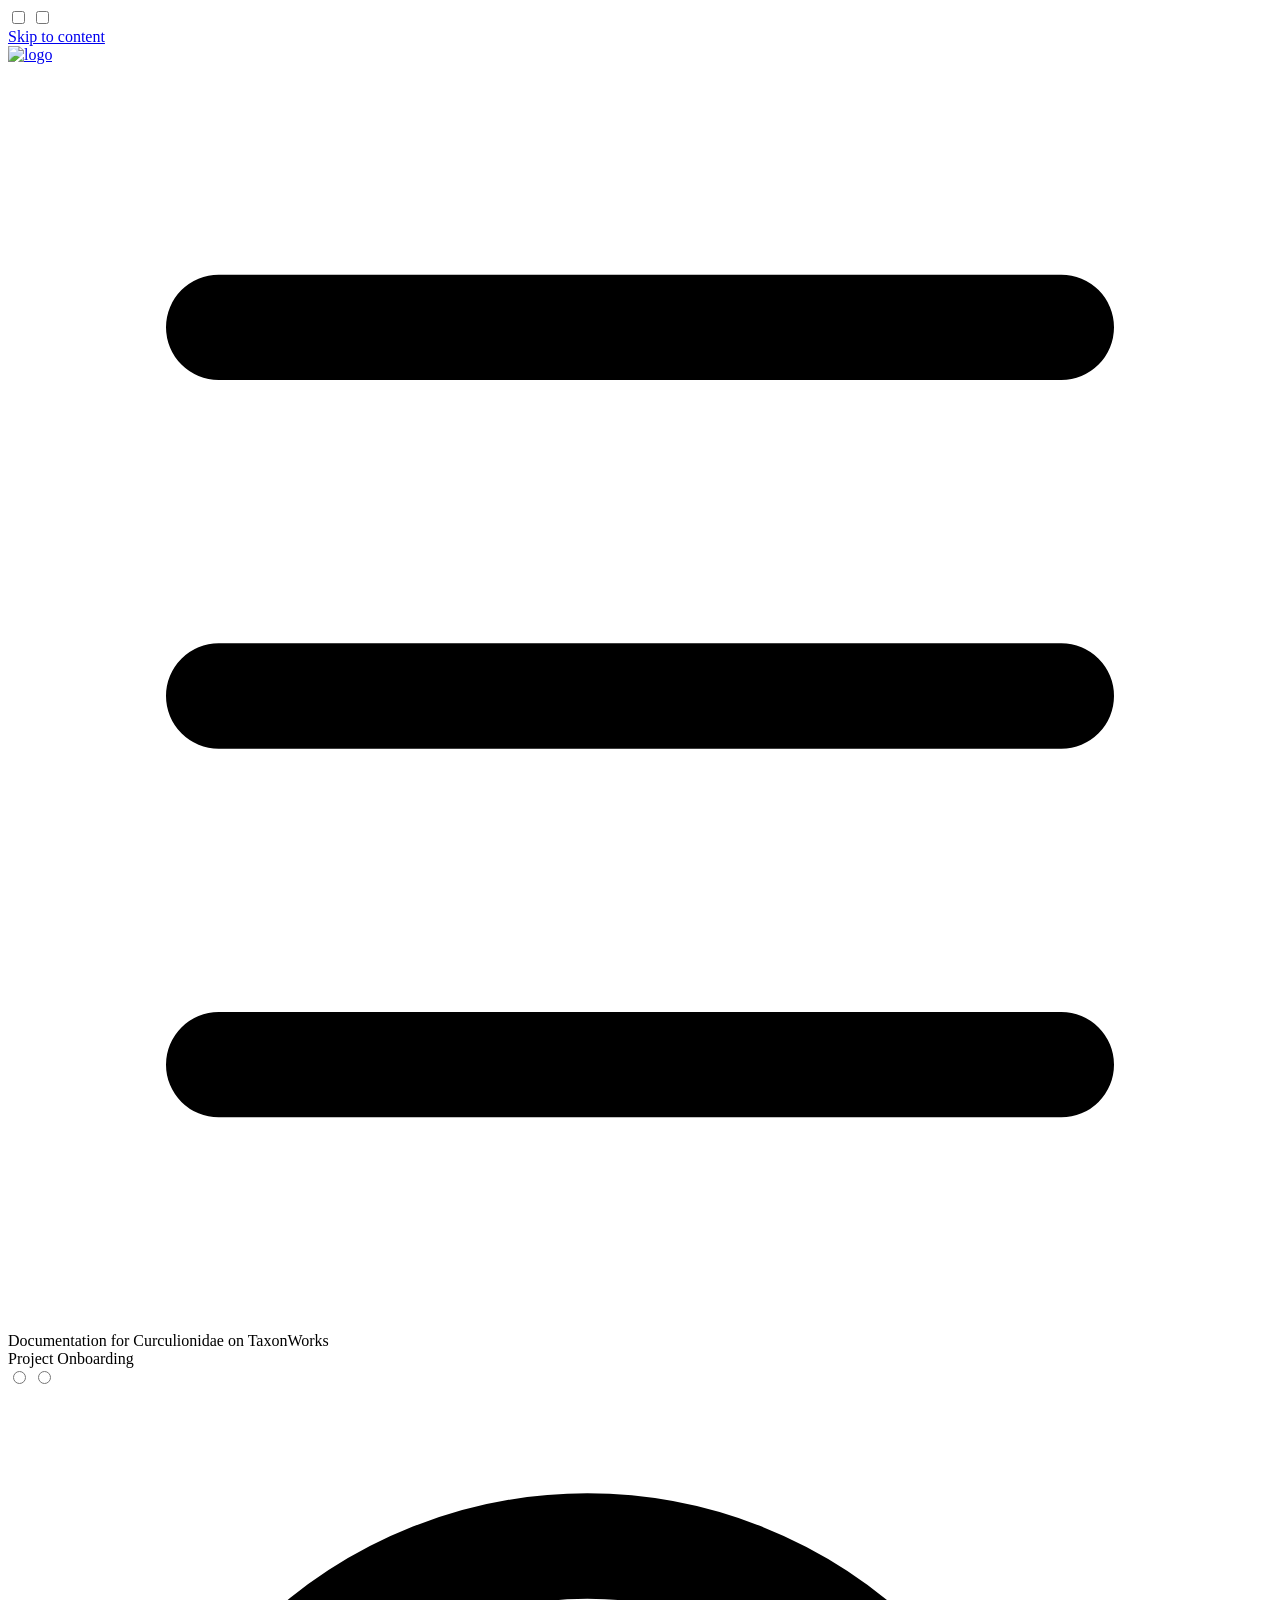
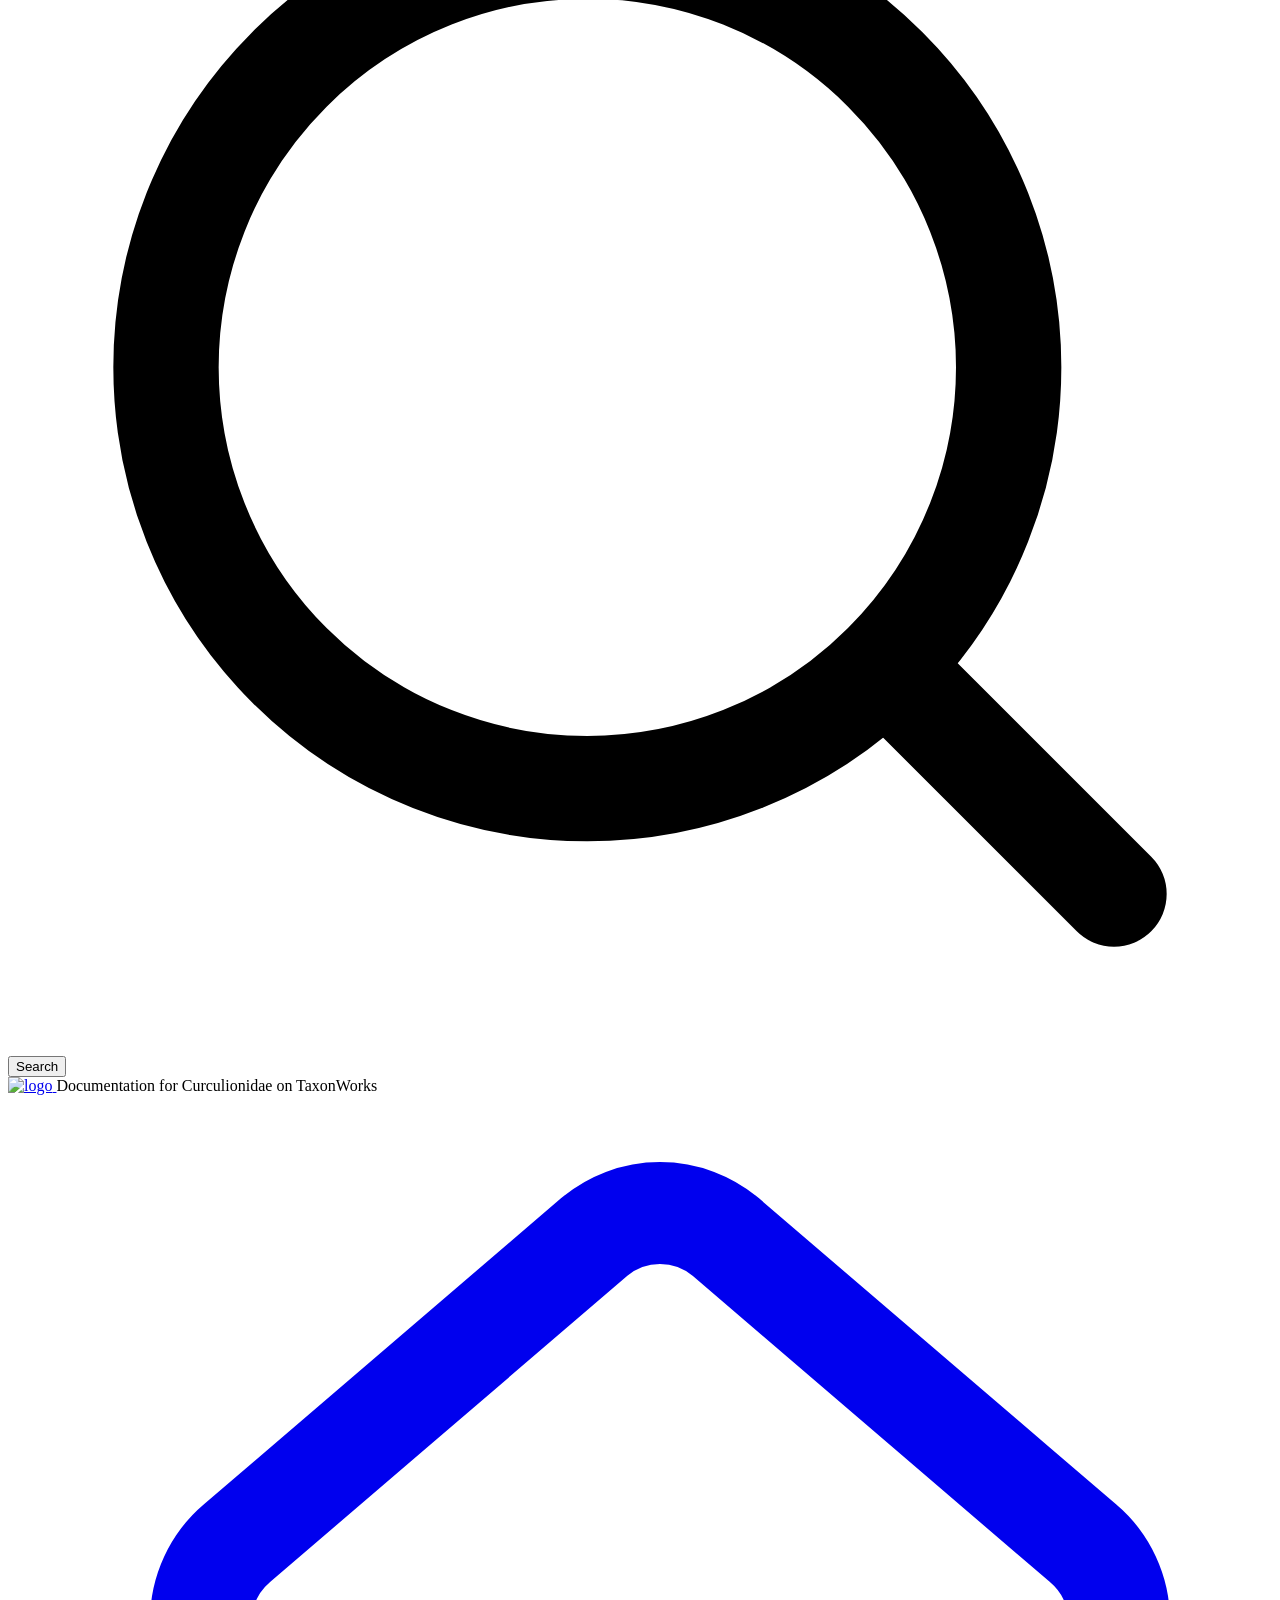
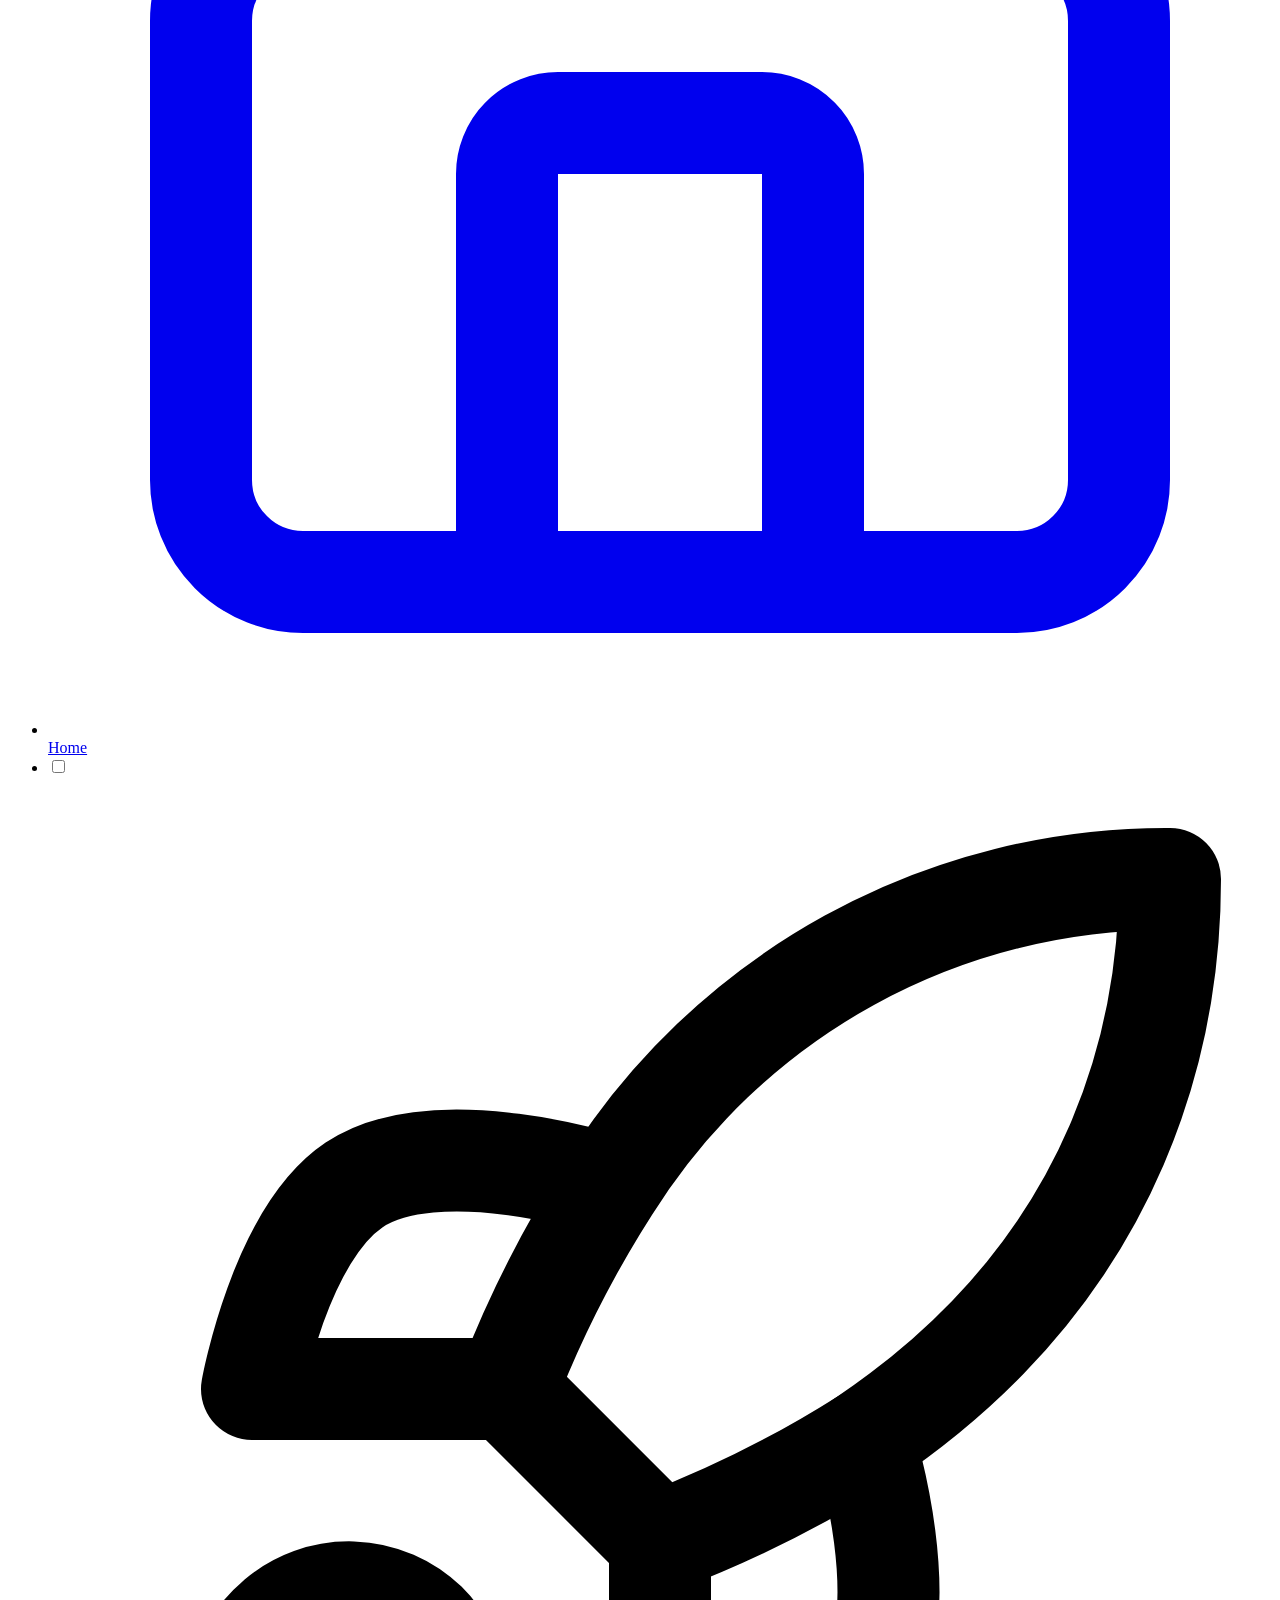
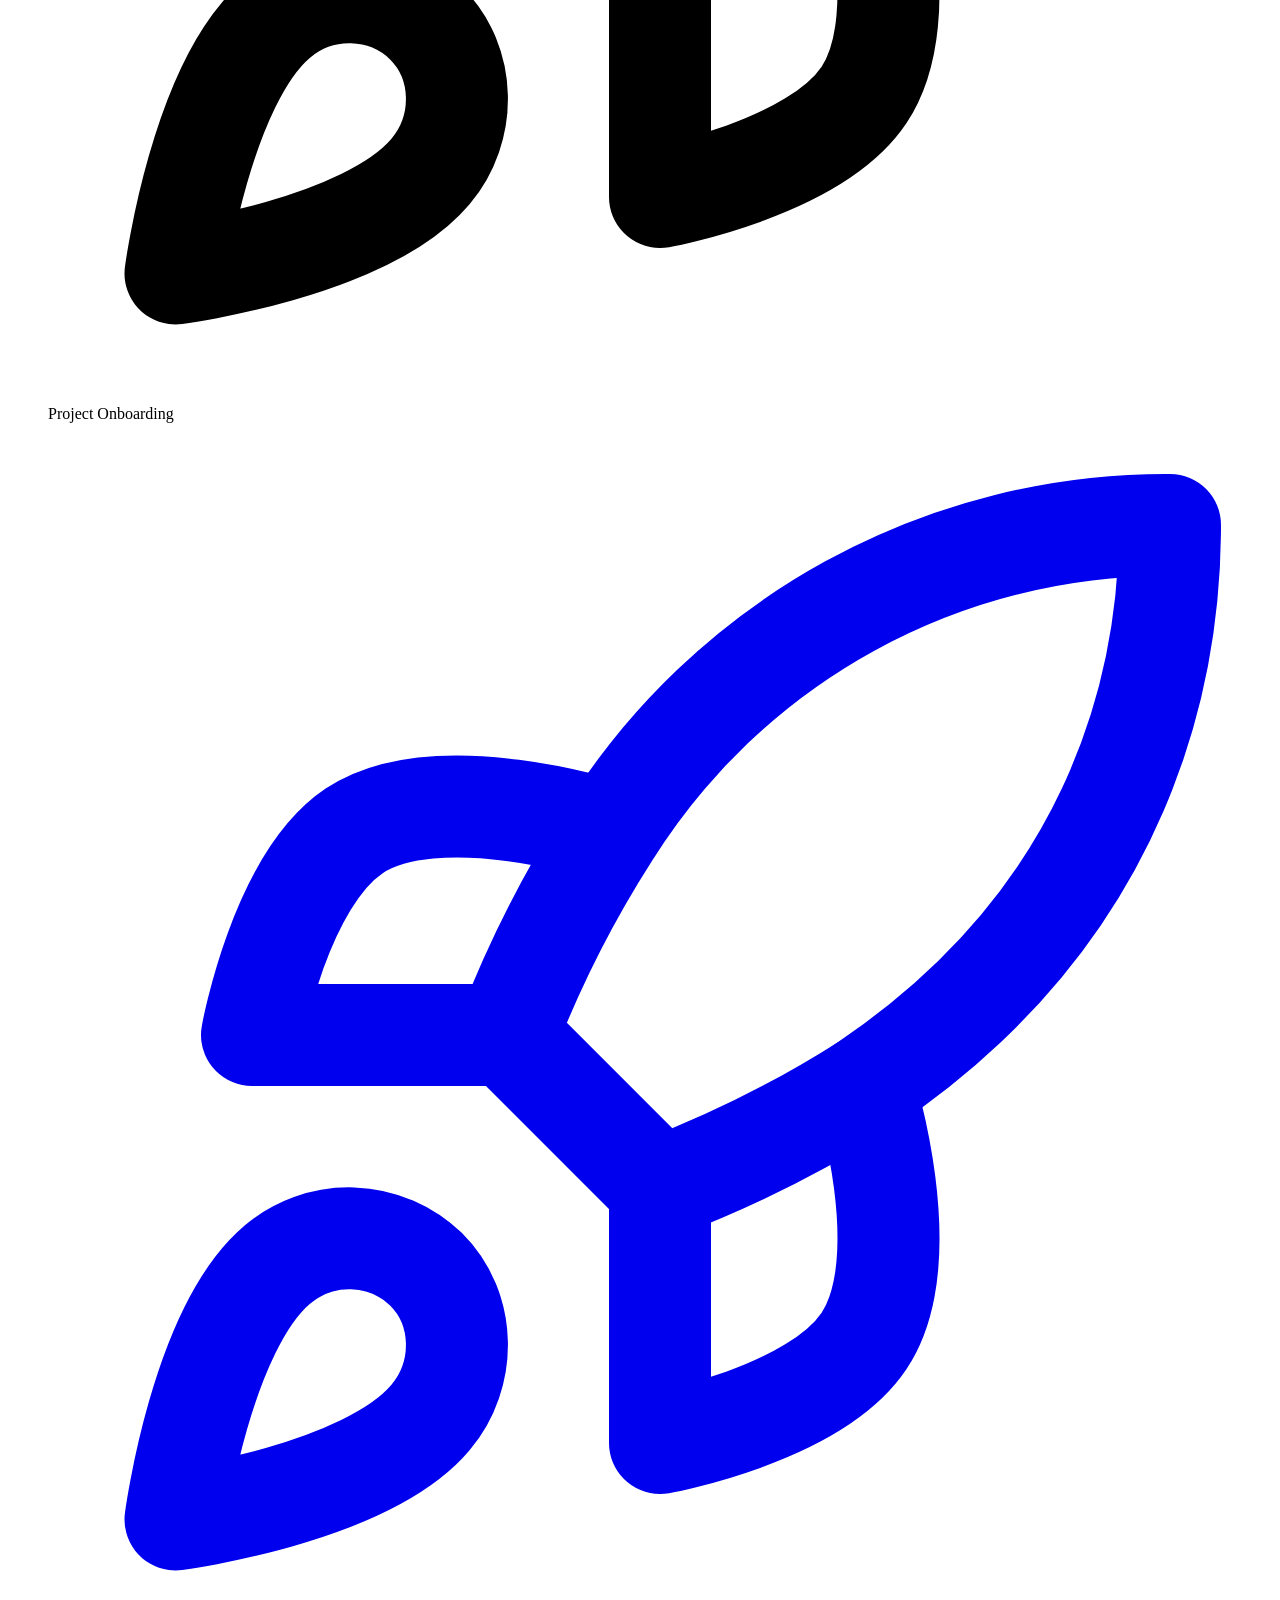
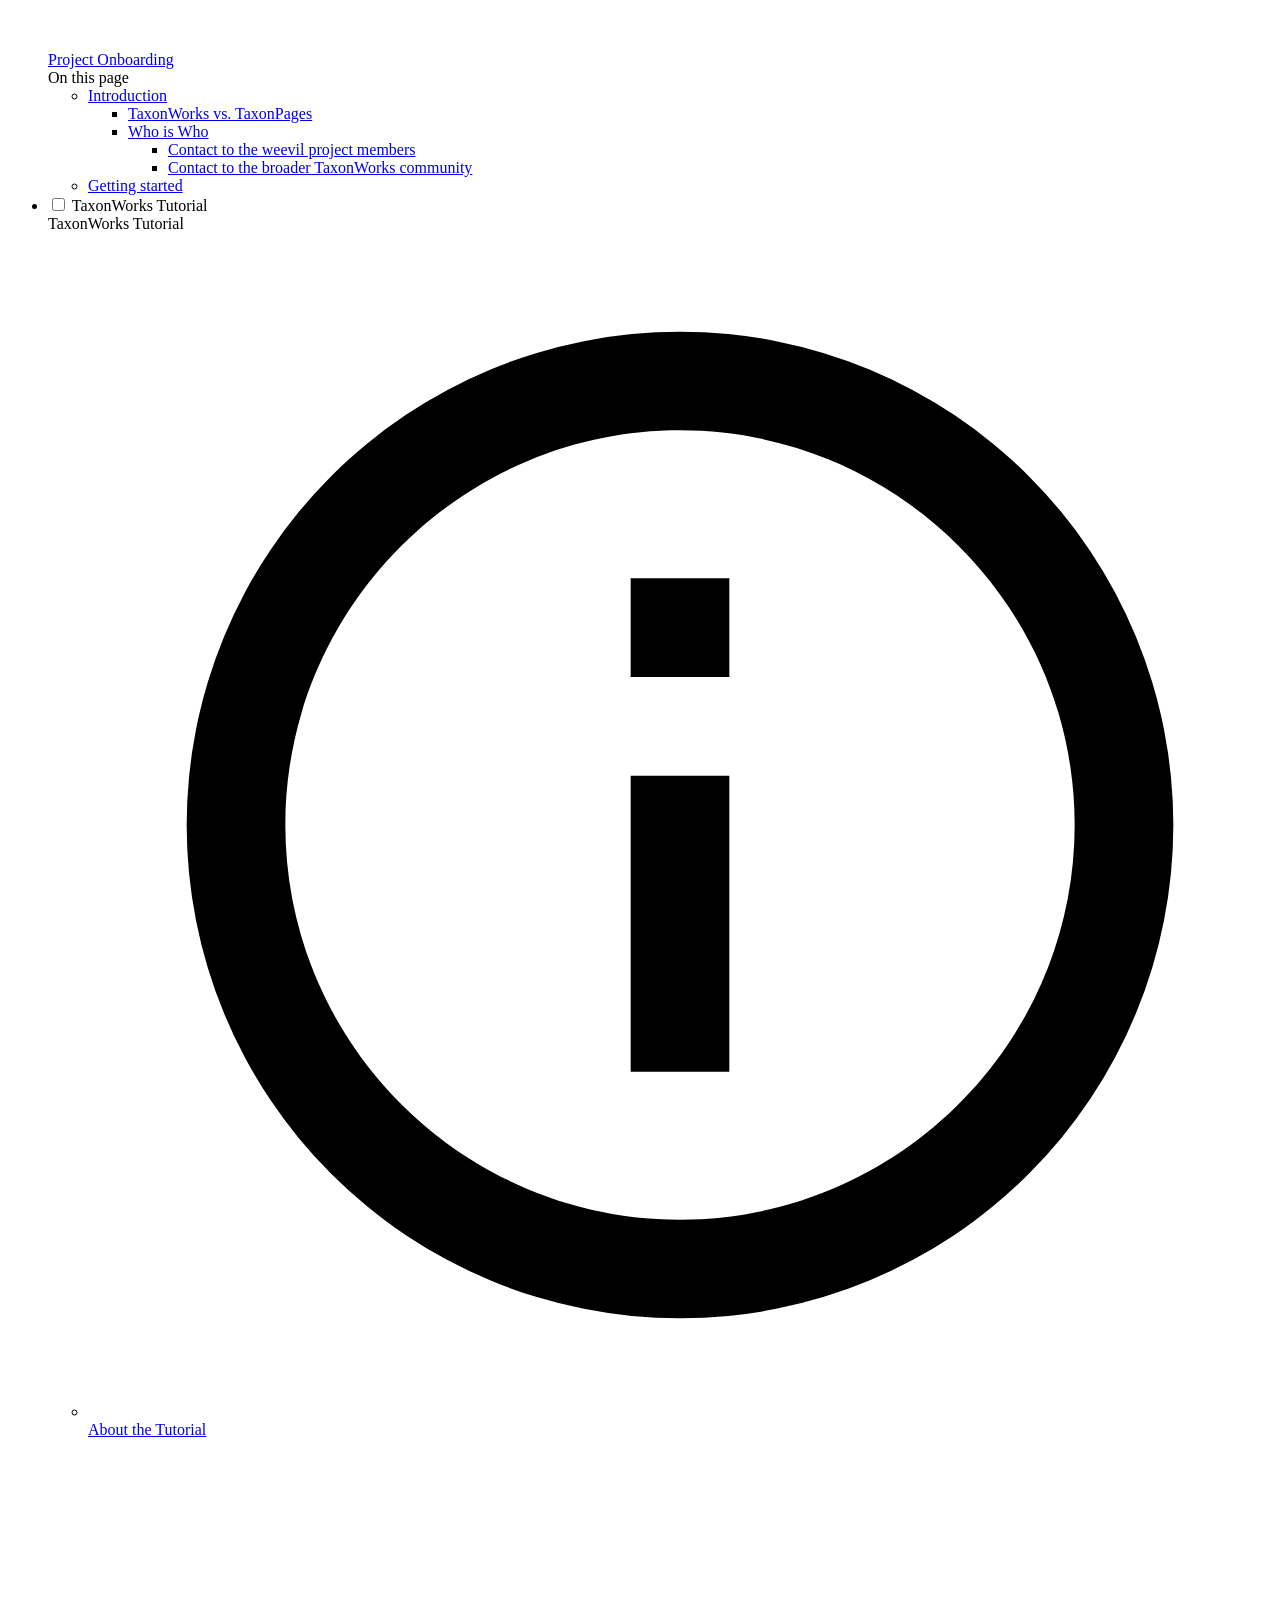
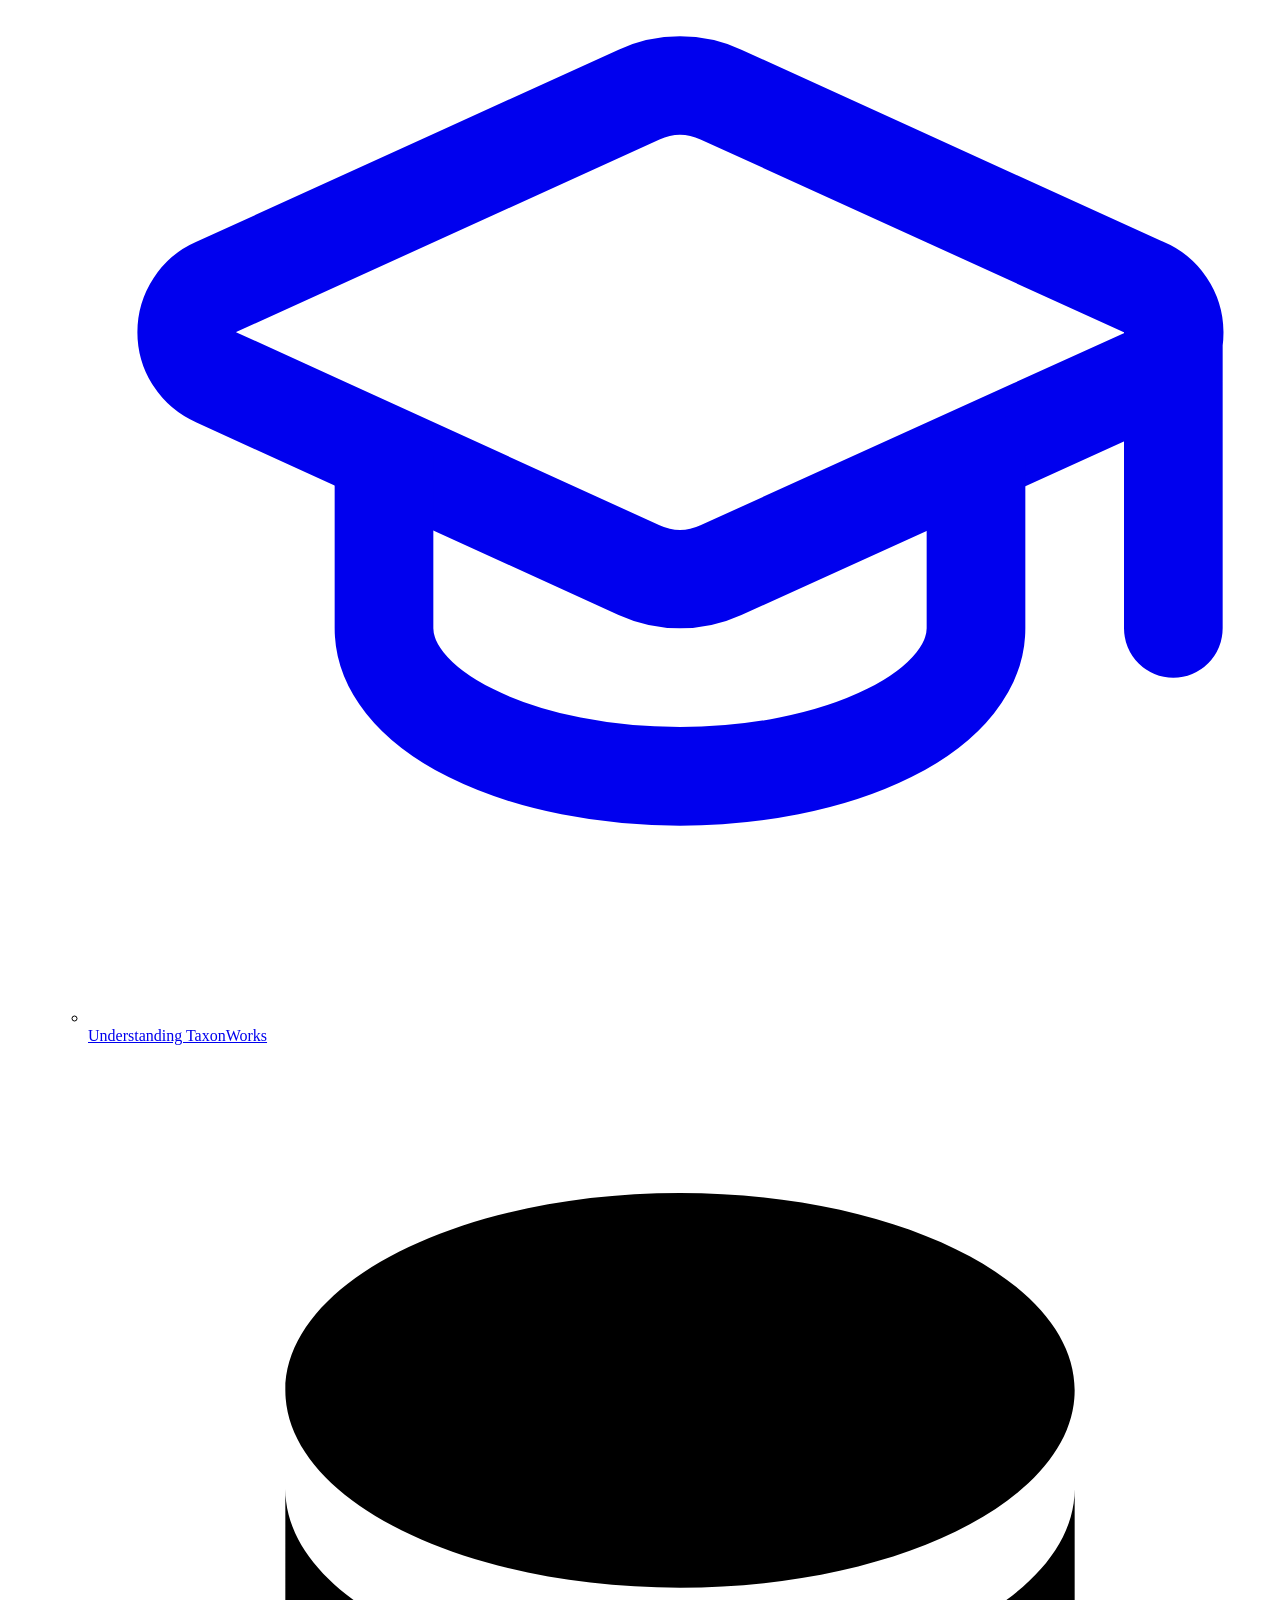
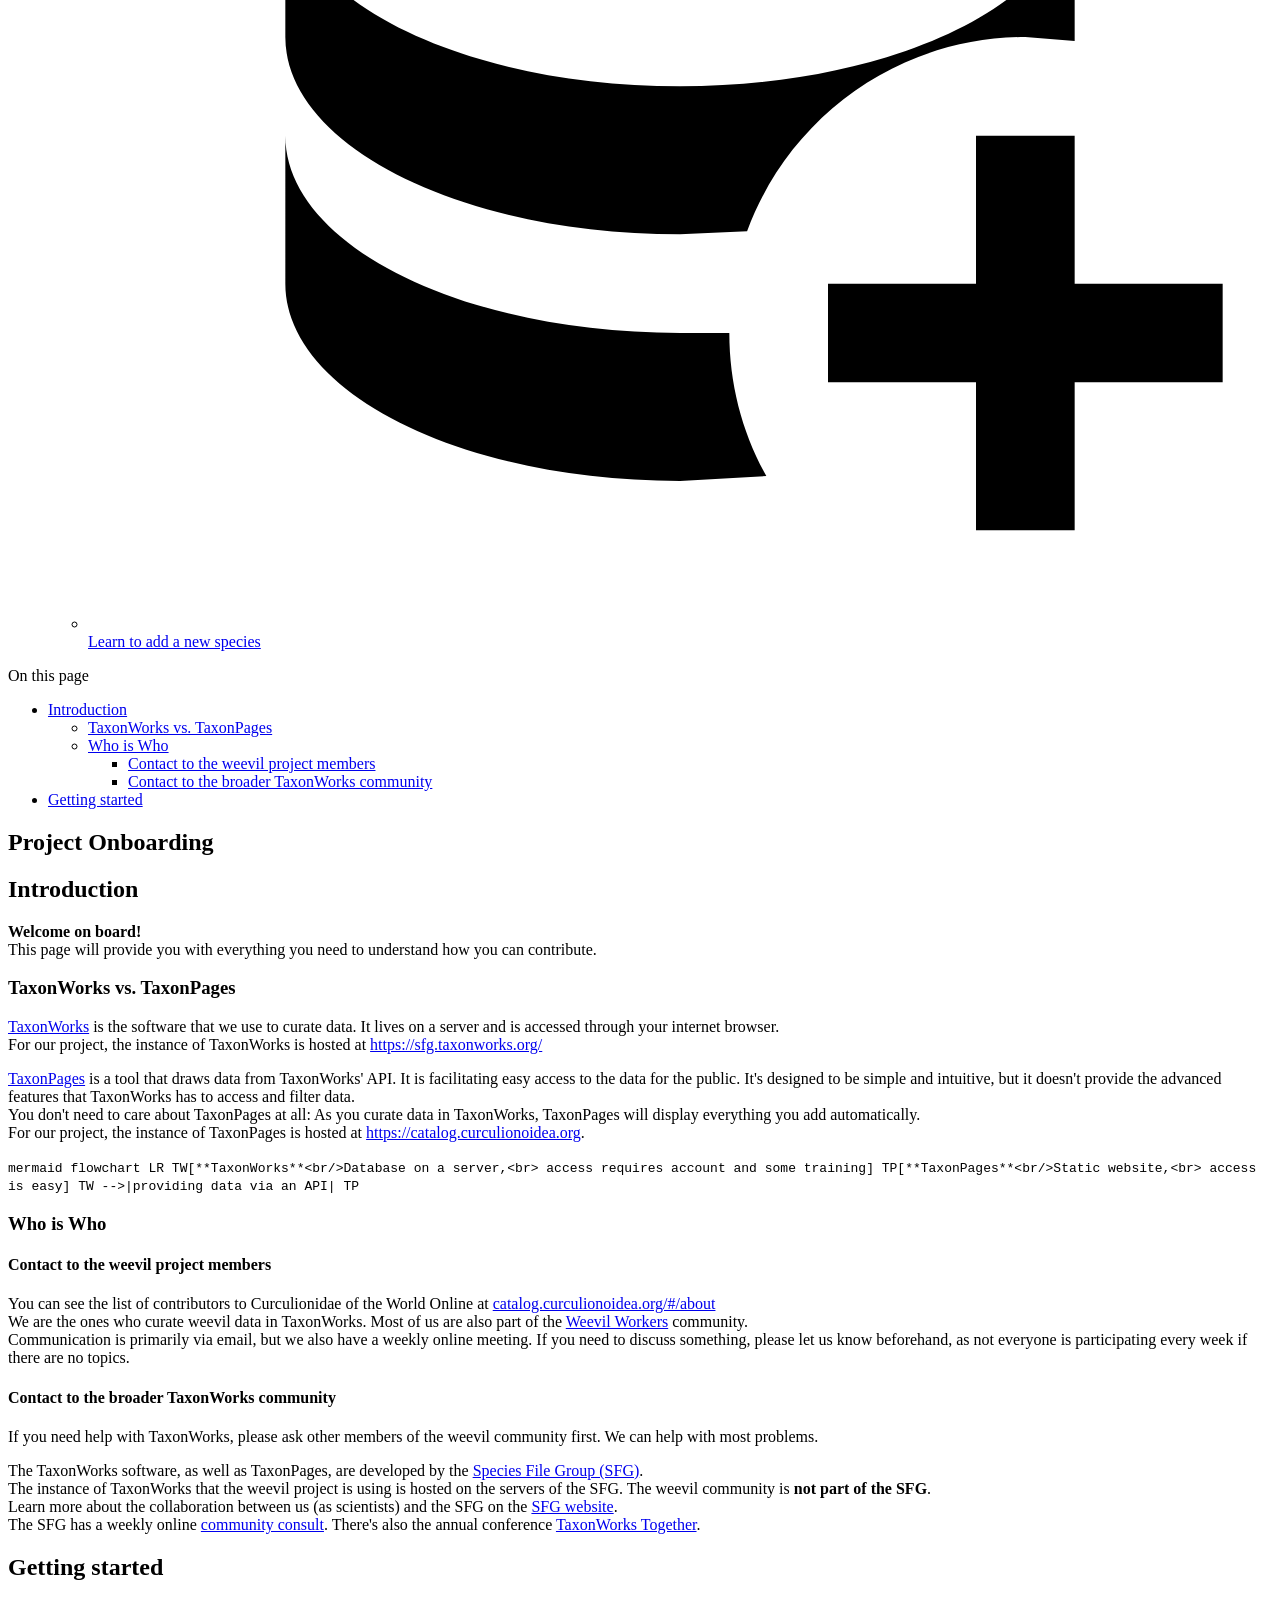
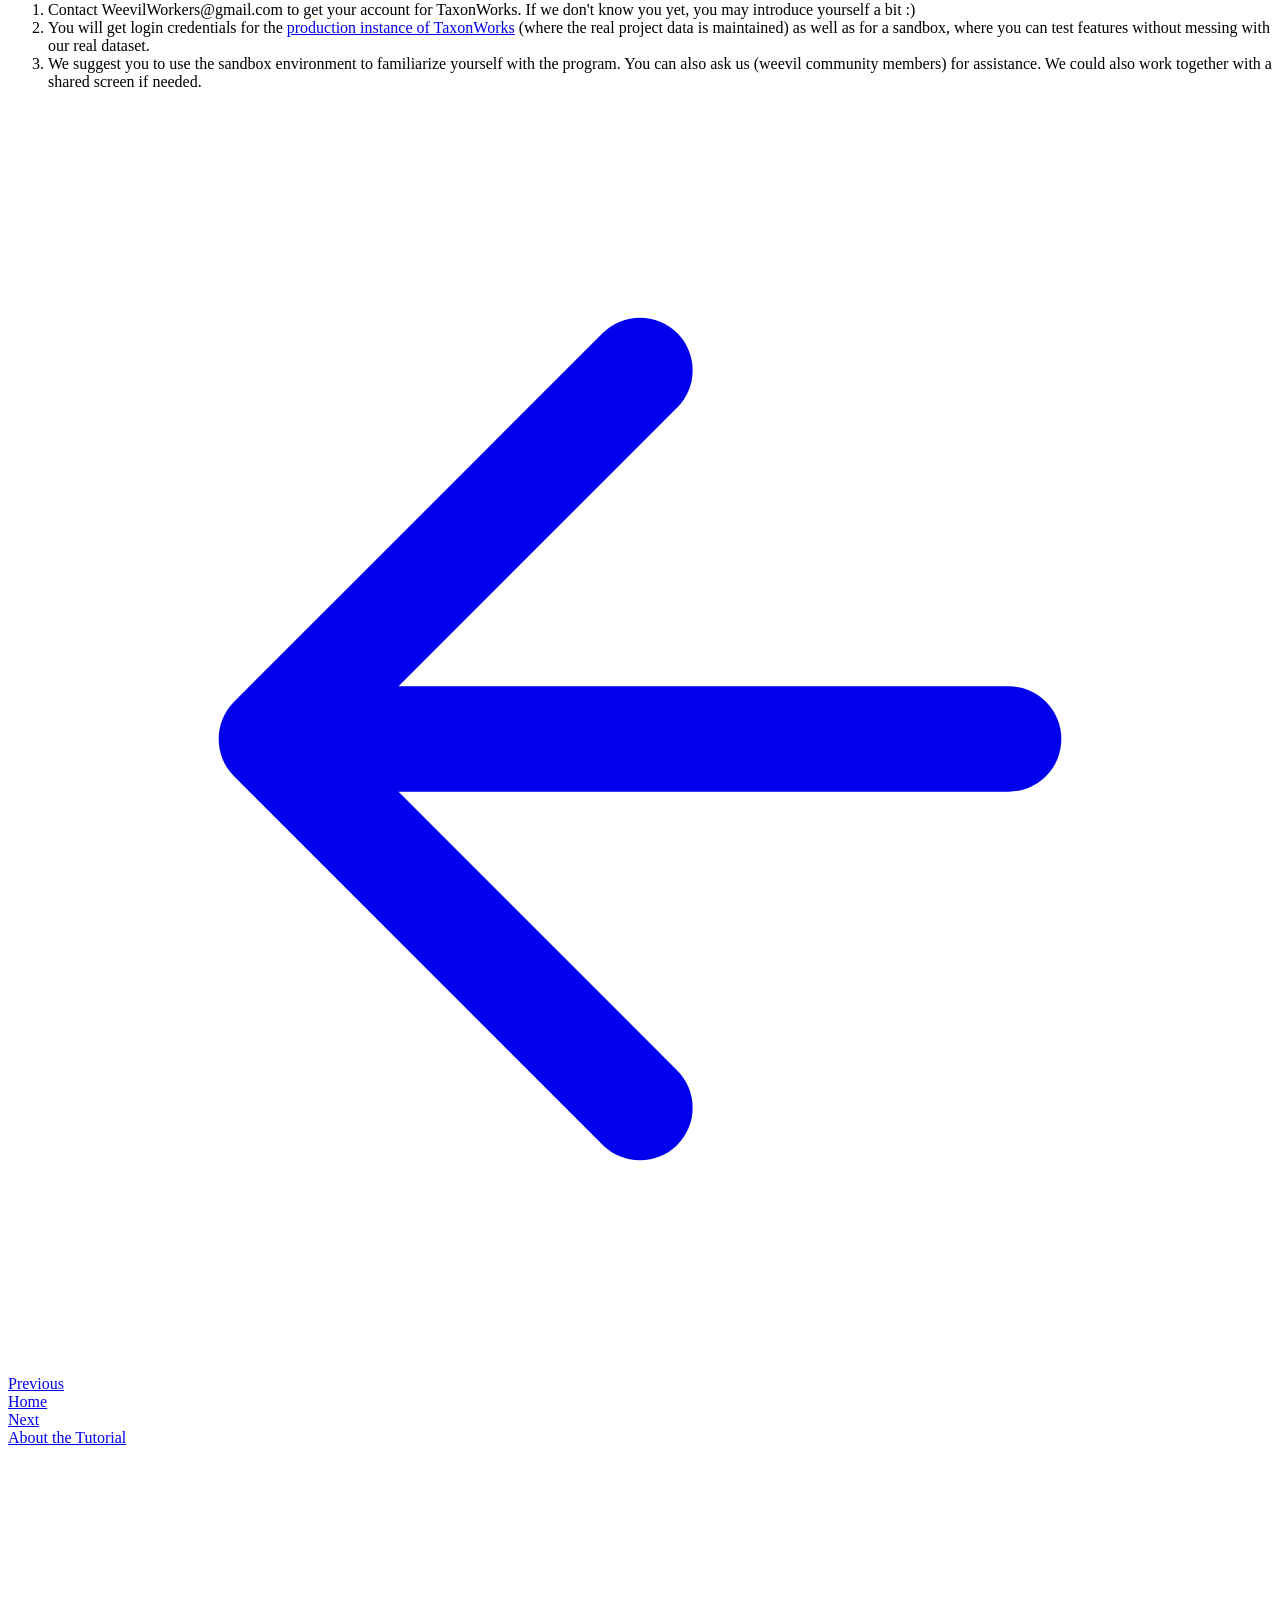
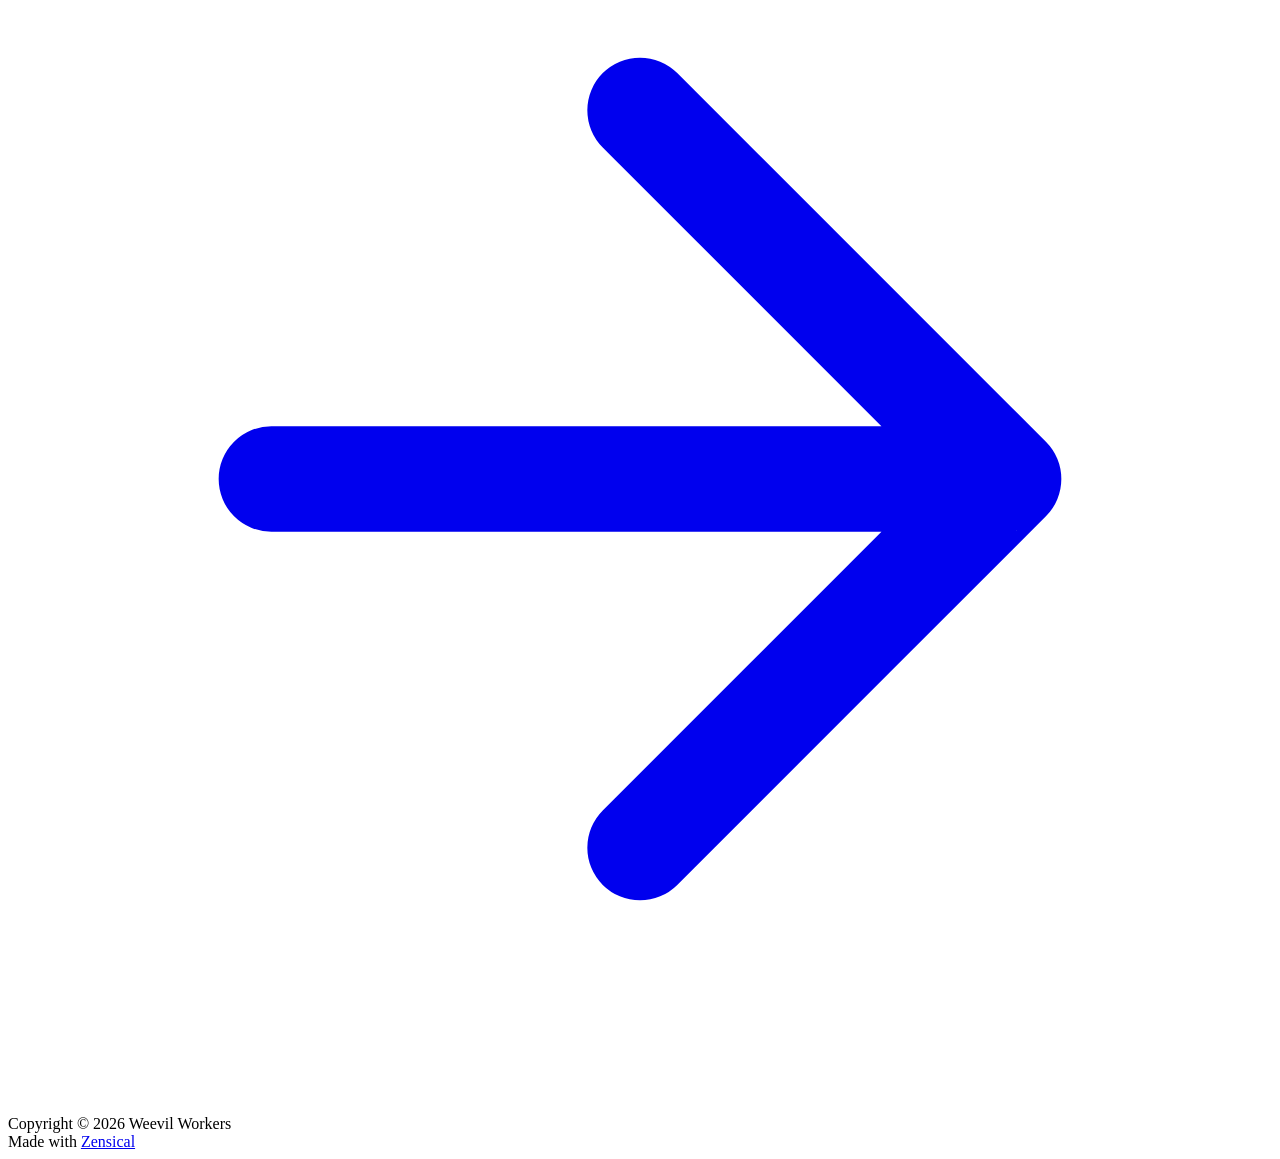
==== commit 6a99b6c8: "trying to fix video" ====
--- a/site/onboarding/index.html
+++ b/site/onboarding/index.html
@@ -12,7 +12,7 @@
         <meta name="author" content="<Weevil Workers>">
       
       
-        <link rel="canonical" href="http://weevil-see.com/docs/onboarding/">
+        <link rel="canonical" href="https://weevil-see.com/docs/onboarding/">
       
       
         <link rel="prev" href="..">
@@ -676,33 +676,34 @@
 
   <h1>Project Onboarding</h1>
 
-<h2 id="introduction">Introduction<a class="headerlink" href="#introduction" title="Permanent link">&para;</a></h2>
+<h2 id="introduction">Introduction</h2>
 <p><strong>Welcome on board!</strong><br />
 This page will provide you with everything you need to understand how you can contribute.</p>
-<h3 id="taxonworks-vs-taxonpages">TaxonWorks vs. TaxonPages<a class="headerlink" href="#taxonworks-vs-taxonpages" title="Permanent link">&para;</a></h3>
+<h3 id="taxonworks-vs-taxonpages">TaxonWorks vs. TaxonPages</h3>
 <p><a href="https://taxonworks.org/">TaxonWorks</a> is the software that we use to curate data. It lives on a server and is accessed through your internet browser.<br />
 For our project, the instance of TaxonWorks is hosted at <a href="https://sfg.taxonworks.org/">https://sfg.taxonworks.org/</a></p>
 <p><a href="https://github.com/SpeciesFileGroup/taxonpages">TaxonPages</a> is a tool that draws data from TaxonWorks' API. It is facilitating easy access to the data for the public. It's designed to be simple and intuitive, but it doesn't provide the advanced features that TaxonWorks has to access and filter data.<br />
 You don't need to care about TaxonPages at all: As you curate data in TaxonWorks, TaxonPages will display everything you add automatically.<br />
 For our project, the instance of TaxonPages is hosted at <a href="https://catalog.curculionoidea.org">https://catalog.curculionoidea.org</a>.</p>
-<pre class="mermaid"><code>flowchart LR
+<p><code>mermaid
+flowchart LR
     TW[**TaxonWorks**&lt;br/&gt;Database on a server,&lt;br&gt; access requires account and some training]
     TP[**TaxonPages**&lt;br/&gt;Static website,&lt;br&gt; access is easy]
-    TW --&gt;|providing data via an API| TP</code></pre>
-<h3 id="who-is-who">Who is Who<a class="headerlink" href="#who-is-who" title="Permanent link">&para;</a></h3>
-<h4 id="contact-to-the-weevil-project-members">Contact to the weevil project members<a class="headerlink" href="#contact-to-the-weevil-project-members" title="Permanent link">&para;</a></h4>
+    TW --&gt;|providing data via an API| TP</code></p>
+<h3 id="who-is-who">Who is Who</h3>
+<h4 id="contact-to-the-weevil-project-members">Contact to the weevil project members</h4>
 <p>You can see the list of contributors to Curculionidae of the World Online at <a href="https://catalog.curculionoidea.org/#/about">catalog.curculionoidea.org/#/about</a><br />
 We are the ones who curate weevil data in TaxonWorks. Most of us are also part of the <a href="https://www.curculionoidea.org/">Weevil Workers</a> community.<br />
 Communication is primarily via email, but we also have a weekly online meeting. If you need to discuss something, please let us know beforehand, as not everyone is participating every week if there are no topics.</p>
-<h4 id="contact-to-the-broader-taxonworks-community">Contact to the broader TaxonWorks community<a class="headerlink" href="#contact-to-the-broader-taxonworks-community" title="Permanent link">&para;</a></h4>
+<h4 id="contact-to-the-broader-taxonworks-community">Contact to the broader TaxonWorks community</h4>
 <p>If you need help with TaxonWorks, please ask other members of the weevil community first. We can help with most problems.  </p>
 <p>The TaxonWorks software, as well as TaxonPages, are developed by the <a href="https://speciesfilegroup.org/">Species File Group (SFG)</a>.<br />
 The instance of TaxonWorks that the weevil project is using is hosted on the servers of the SFG. The weevil community is <strong>not part of the SFG</strong>.<br />
 Learn more about the collaboration between us (as scientists) and the SFG on the <a href="https://speciesfilegroup.org/docs/taxonworks_in_production_at_sfg.html">SFG website</a>.<br />
 The SFG has a weekly online <a href="https://speciesfilegroup.org/events.html">community consult</a>. There's also the annual conference <a href="https://together.taxonworks.org/">TaxonWorks Together</a>.</p>
-<h2 id="getting-started">Getting started<a class="headerlink" href="#getting-started" title="Permanent link">&para;</a></h2>
+<h2 id="getting-started">Getting started</h2>
 <ol>
-<li>Contact <a href="&#109;&#97;&#105;&#108;&#116;&#111;&#58;&#87;&#101;&#101;&#118;&#105;&#108;&#87;&#111;&#114;&#107;&#101;&#114;&#115;&#64;&#103;&#109;&#97;&#105;&#108;&#46;&#99;&#111;&#109;">&#87;&#101;&#101;&#118;&#105;&#108;&#87;&#111;&#114;&#107;&#101;&#114;&#115;&#64;&#103;&#109;&#97;&#105;&#108;&#46;&#99;&#111;&#109;</a> to get your account for TaxonWorks. If we don't know you yet, you may introduce yourself a bit :)</li>
+<li>Contact WeevilWorkers@gmail.com to get your account for TaxonWorks. If we don't know you yet, you may introduce yourself a bit :)</li>
 <li>You will get login credentials for the <a href="https://sfg.taxonworks.org/">production instance of TaxonWorks</a> (where the real project data is maintained) as well as for a sandbox, where you can test features without messing with our real dataset.</li>
 <li>We suggest you to use the sandbox environment to familiarize yourself with the program. You can also ask us (weevil community members) for assistance. We could also work together with a shared screen if needed.</li>
 </ol>
